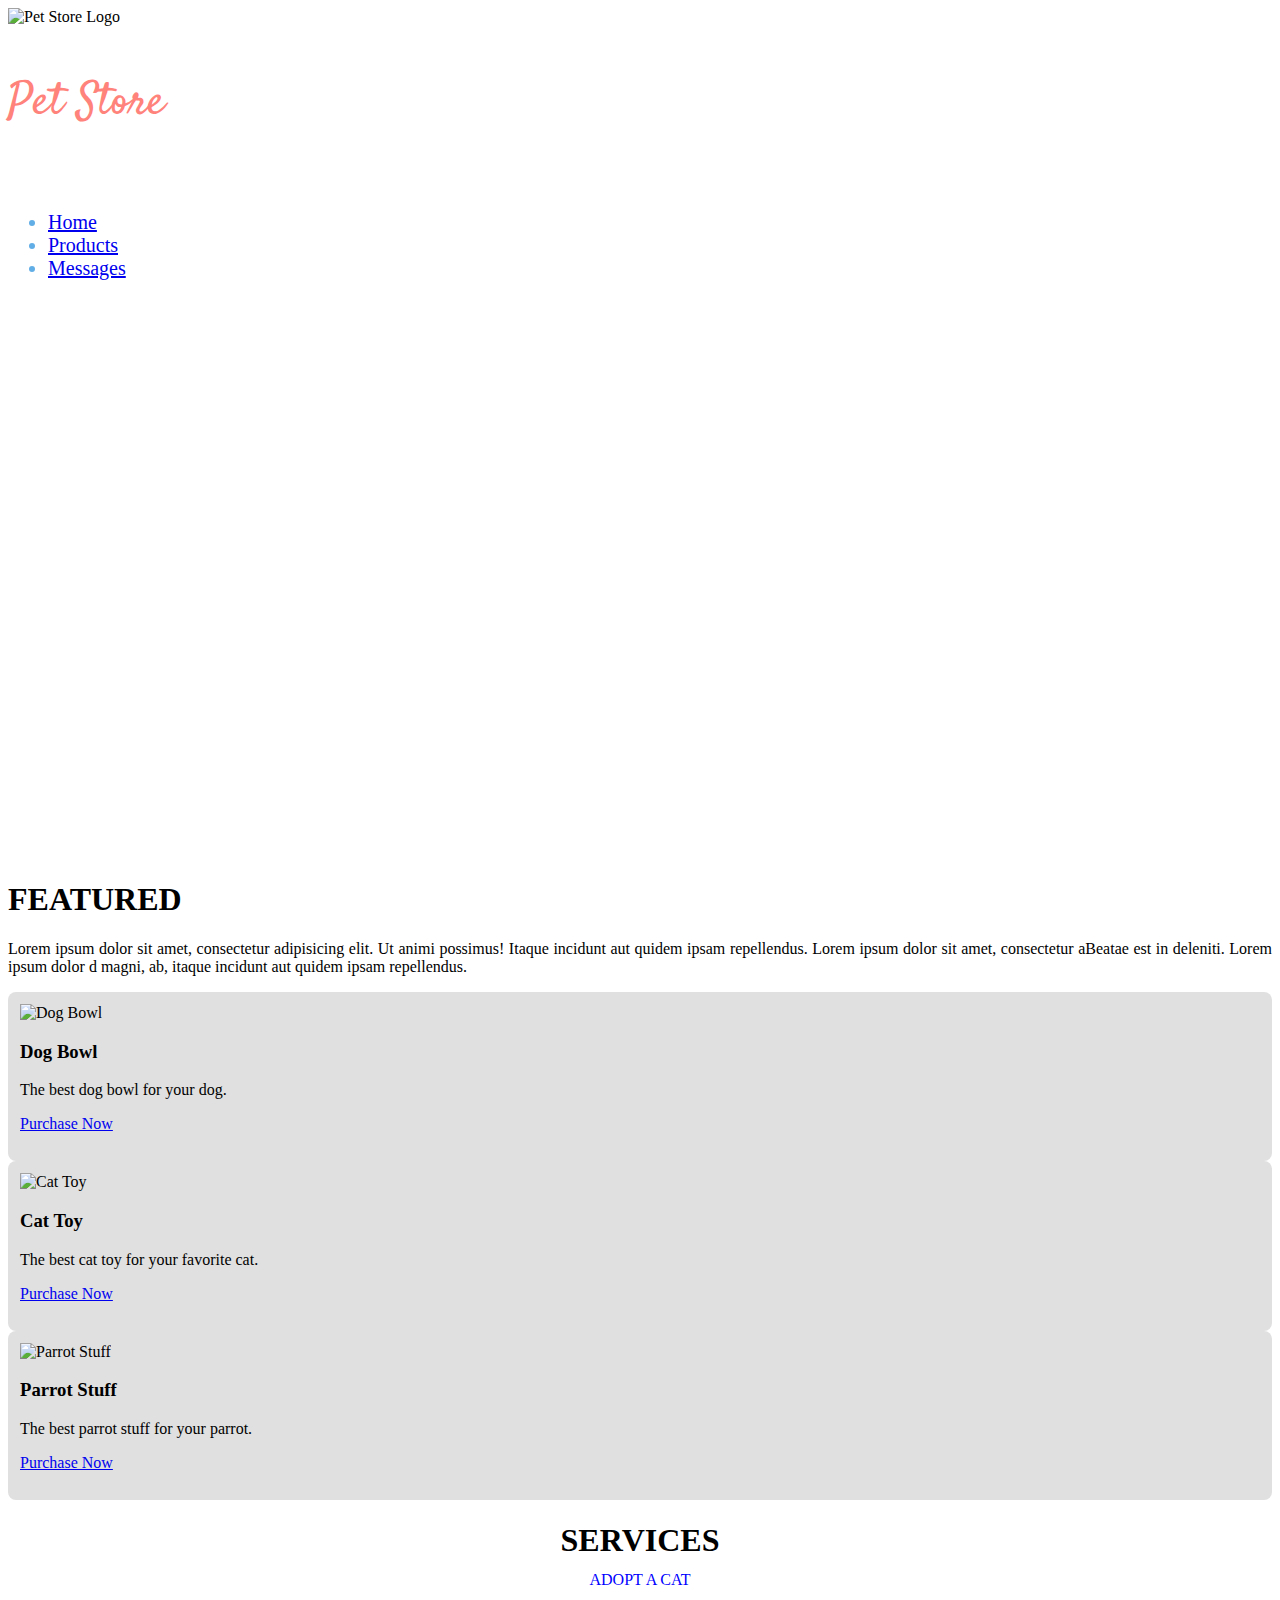
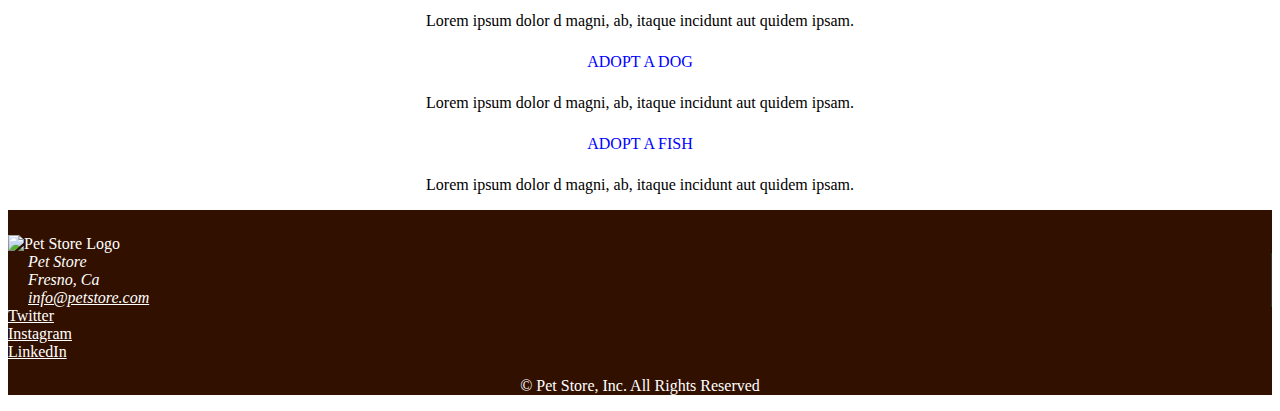
==== index.html @ 71a4485d "changes made by mistake before switiching to master branch" ====
<!DOCTYPE html>
<html lang="en">
<head>
	<meta charset="UTF-8">
	<meta name="viewport" content="width=device-width, initial-scale=1.0">
	<title>Pet Store</title>
	<link rel="stylesheet" href="css/bootstrap.min.css">
	<link rel="stylesheet" href="css/font-awesome.min.css">
	<link rel="stylesheet" href="css/styles.css">


</head>
<body>
	<div class="container">
		<div class="row">
			<div class="col-md-4">
				<img src="img/petstore_logo.png" alt= "Pet Store Logo" class="pull-left logo">
				<h3 class="logo-text">Pet Store</h3>
			</div>
			<div class="col-md-4 col-md-offset-4">
				<ul class="nav nav-tabs pull-right">
				  <li role="presentation" class="active"><a href="#">Home</a></li>
				  <li role="presentation"><a href="#">Products</a></li>
				  <li role="presentation"><a href="#">Messages</a></li>
			  </ul> <!--end of nav-->
		  </div> <!--end of col-md-4 with offset 4-->
	  </div><!--end of row-->
  </div><!--end of container-->
	<div class="container-fluid">
		  <div class="jumbotron">
 		 	<div class="container-fluid">
				<div class="hero-img img-responsive">
					<p class="hero-text center-block">The products they love. Prices that you like.</p>
				</div> <!-- -->
 	        </div>  <!--end container-fluid (2) div -->
	      </div> <!--end jumbotron-->
  	</div> <!--end container-fluid (1) div-->
	<!-- <div class="container">
		<div class="row">
			<div class="col-md-7">
			  <div class="col-md-12">
				<h1 class="featured-text-title">Featured</h1>
				<p class="featured-text"> Lorem ipsum dolor sit amet, consectetur adipisicing elit. Ut animi possimus! Itaque incidunt aut quidem ipsam repellendus. Lorem ipsum dolor sit amet, consectetur aBeatae est in deleniti. Lorem ipsum dolor d magni, ab, itaque incidunt aut quidem ipsam repellendus.</p>
			  </div>
			</div> <!end col-md-8-->
		<!-- </div> <!end row-->
	<!--</div> <! end class container-->
    <div class="container">
		<div class="row">
			<div class="col-md-7">
			  <!-- <div class="col-md-12"> -->
				<h1 class="featured-text-title">Featured</h1>
				<p class="featured-text"> Lorem ipsum dolor sit amet, consectetur adipisicing elit. Ut animi possimus! Itaque incidunt aut quidem ipsam repellendus. Lorem ipsum dolor sit amet, consectetur aBeatae est in deleniti. Lorem ipsum dolor d magni, ab, itaque incidunt aut quidem ipsam repellendus.</p>
			  <!-- </div> -->
		    <!--end col-md-8-->
	    <!-- </div>
		<! <div class="row"> -->
			<!-- <div class="col-md-7"> -->
				<!-- <div class="row"> -->
				  <div class="col-md-4"> <!--end featured 1-->
				     <div class="thumbnail">
				       	<img src="img/product1.jpg" alt="Dog Bowl" class="img-responsive">
				       	<div class="caption">
				        	<h3>Dog Bowl</h3>
				        	<p>The best dog bowl for your dog.</p>
				        	<p><a href="#" class="btn btn-primary" role="button">Purchase Now</a></p>
				        </div>
				     </div>
				  </div> <!-- end featured 1-->
				  <div class="col-md-4"> <!-- featured 2-->
  				      <div class="thumbnail">
  				      	<img src="img/product2.jpg" alt="Cat Toy" class="img-responsive">
  				     	  <div class="caption">
  				        	<h3>Cat Toy</h3>
  				        	<p>The best cat toy for your favorite cat.</p>
  				        	<p><a href="#" class="btn btn-primary" role="button">Purchase Now</a></p>
  				         </div>
  				     </div>
				  </div>  <!-- end featured 2-->
				  <div class="col-md-4"> <!-- featured 3-->
				   	  <div class="thumbnail">
						<img src="img/product3.jpg" alt="Parrot Stuff" class="img-responsive">
						<div class="caption">
					 		 <h3>Parrot Stuff</h3>
					 		 <p>The best parrot stuff for your parrot.</p>
					 		 <p><a href="#" class="btn btn-primary" role="button">Purchase Now</a></p>
						</div>
				      </div>
			       </div> <!-- end featured 3-->
			</div>
				<!-- </div> -->

			<div class="col-md-3 col-md-offset-2">  <!--services-->
				<h1 class="services-title">Services</h1>
					<div class="row">
						<div href="#" class="adopt-text-head">adopt a cat</div>
						<p class="adopt-text"> Lorem ipsum dolor d magni, ab, itaque incidunt aut quidem ipsam.</p>
					</div>
					<div class="row">
						<div href="#" class="adopt-text-head">adopt a dog</div>
						<p class="adopt-text">Lorem ipsum dolor d magni, ab, itaque incidunt aut quidem ipsam.</p>
					</div>
					<div class="row">
						<div href="#" class="adopt-text-head">adopt a fish</div>
						<p class="adopt-text">Lorem ipsum dolor d magni, ab, itaque incidunt aut quidem ipsam.</p>
					</div>
			</div> <!-- end services-->
		</div> <!--end col-md-7 -->
		</div> <!--end row-->

	</div>
	<div class="container-fluid footer">
		<div class="row inner-footer">
			<div class="col-md-3 footer-image">
				<img src="img/petstore_logo.png" alt="Pet Store Logo" class="footer-logo center-block pull-right">
			</div>
			<div class="col-md-3 footer-cols">
				<address>
					Pet Store <br>
					Fresno, Ca <br>
					<a href="mailto:paisleypress@yahoo.com">info@petstore.com</a>
			</div>
			<div class="col-md-3">
				<a href="#" title="" target="_blank"><i class="fa fa-twitter" aria-hidden="true"></i>Twitter</a><br>
                <a href="#" title="" target="_blank"><i class="fa fa-instagram" aria-hidden="true"></i>Instagram</a><br>
                <a href="#" title="" target="_blank"><i class="fa fa-linkedin" aria-hidden="true"></i>LinkedIn</a><br>
			</div>
		</div>
		<div class="row">
			<p class ="footer-bottom-text"> &copy; Pet Store, Inc. All Rights Reserved
		</div>
	</div>
	<!-- scripts -->
  <script src="https://ajax.googleapis.com/ajax/libs/jquery/1.11.3/jquery.min.js"></script>
  <link href='https://fonts.googleapis.com/css?family=Lobster' rel='stylesheet' type='text/css'>
  <script src="js/bootstrap.min.js"></script>
</body>
</html>
---- css/styles.css ----
@import url(https://fonts.googleapis.com/css?family=Lato:300,400,700);
@import url(https://fonts.googleapis.com/css?family=Satisfy);
.logo {
    width: 90px;
    height: 75px;
}
.logo-text{
    font-family: "Satisfy", cursive;
    font-size: 45px;
    font-weight: 200;
    color: #ff827b;
}
.nav {
    font-size: 20px;
    color: #61aee6;
}
.nav-tabs {
    padding-top: 30px;
    border: none;
}
.jumbotron, .container-fluid{
    padding-left: 0px !important;
    padding-right: 0px !important;
    background-color: transparent;
}
.jumbotron{
        padding-top: 0px !important;
        padding-bottom: 0px;
}
.hero-img {
    width: 100%;
    height: 60vh;
    background: url('../img/hero.jpg');
    background-position: center;
    background-size: cover;
    background-repeat: no-repeat;
}
.hero-text {
    text-transform: uppercase;
    color: #fff;
    text-align: center;
    font-size: 40px !important;
    font-family: "Lato", sans-serif;
    font-weight: 400;
    padding-top: 4.5%;
}
.upper-text{
    text-align: center;
}
.featured-text-title {
    text-transform: uppercase;
}
.featured-text {
    text-align: justify;;
}
.thumbnail {
    background-color: #e0e0e0;
    border-radius: 8px;
    padding: 12px;
}
.thumbnail.caption{
    padding: 0px;
}
.services-title{
    text-align: center;
    text-transform: uppercase;
    margin-bottom: 5px;
}
.adopt-text-head{
    text-align: center;
    text-transform: uppercase;
    color: blue;
    line-height: 2em;
}
.adopt-text{
    text-align: center;
}
.footer{
    background-color: #321000;
    min-height: 150px;
    color: #fff;
}
.footer a {
    color: #fff;
}
.footer-logo{
    width: 110px;
}
.footer-cols{
    border-right: 1px solid #333;
}
.footer-cols address{
    padding-left: 20px;
}
.col-md-3 address.hover, .col-md-3 address.a{
    color:#ff827b
}

.inner-footer{
    padding-top: 25px;
}
.footer-bottom-text {
    text-align: center;
}
.i {
    padding-right: 2px;
}
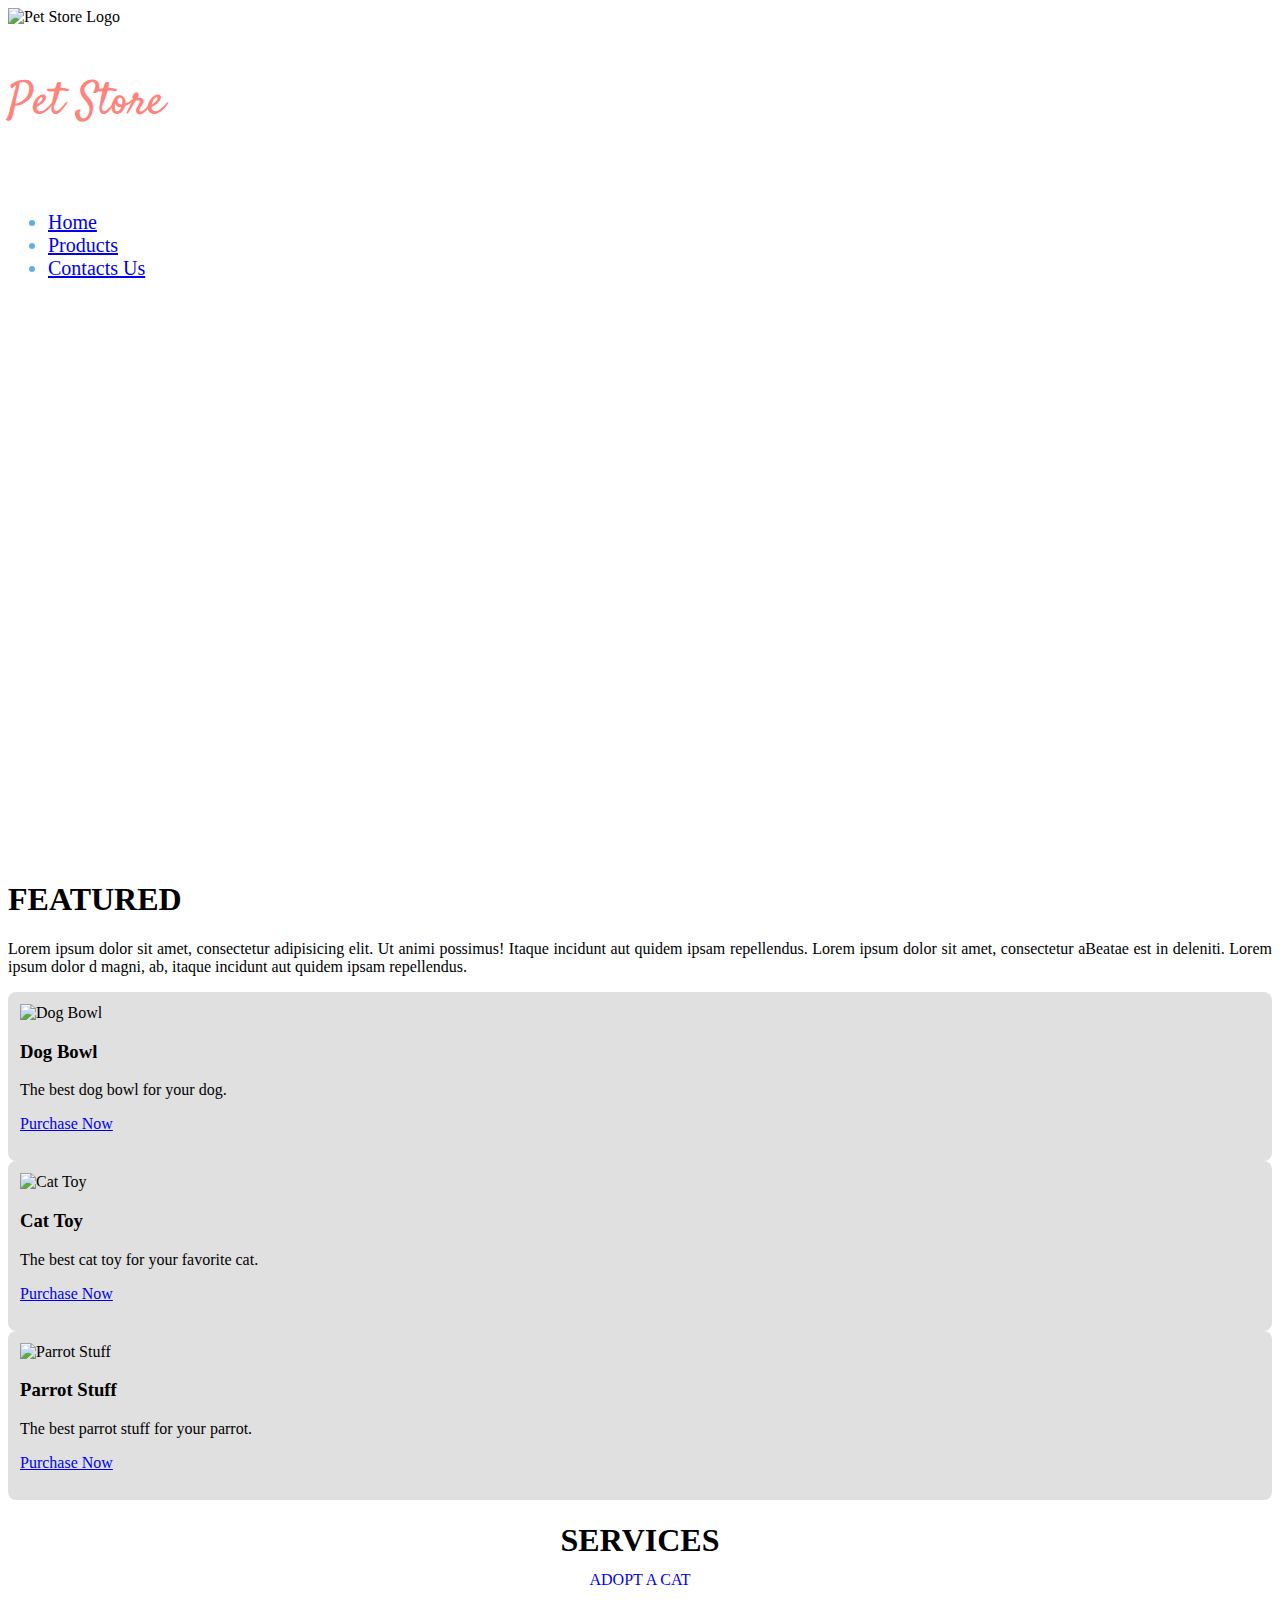
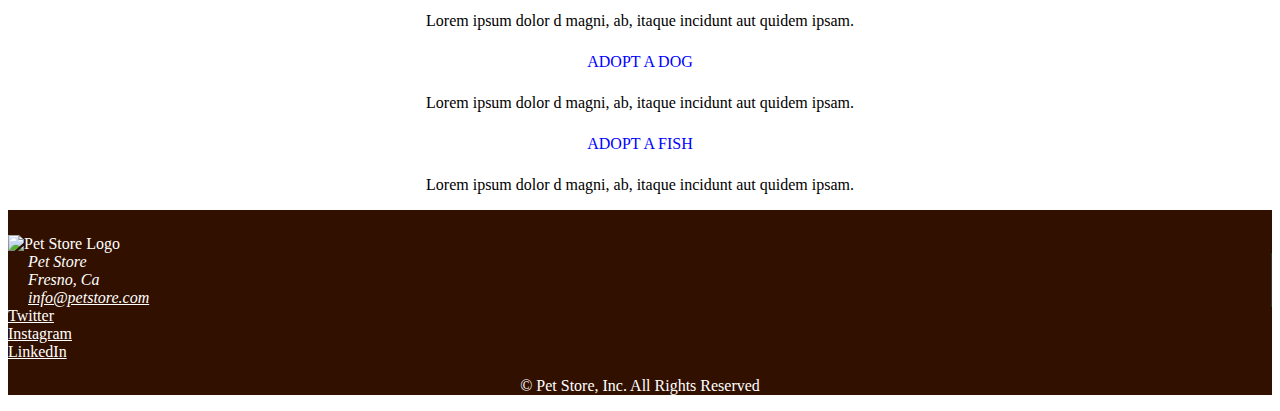
==== commit 51e26b6a: "commit changes to repository before creating branch" ====
--- a/index.html
+++ b/index.html
@@ -11,104 +11,86 @@
 
 </head>
 <body>
-	<div class="container">
+	<div class="container"><!--begin header layout -->
 		<div class="row">
 			<div class="col-md-4">
 				<img src="img/petstore_logo.png" alt= "Pet Store Logo" class="pull-left logo">
 				<h3 class="logo-text">Pet Store</h3>
 			</div>
-			<div class="col-md-4 col-md-offset-4">
+			<div class="col-md-4 col-md-offset-4"><!-- begin nav tabs -->
 				<ul class="nav nav-tabs pull-right">
 				  <li role="presentation" class="active"><a href="#">Home</a></li>
 				  <li role="presentation"><a href="#">Products</a></li>
-				  <li role="presentation"><a href="#">Messages</a></li>
-			  </ul> <!--end of nav-->
-		  </div> <!--end of col-md-4 with offset 4-->
-	  </div><!--end of row-->
-  </div><!--end of container-->
-	<div class="container-fluid">
+				  <li role="presentation"><a href="#">Contacts Us</a></li>
+                </ul>
+		    </div><!--end nav tabs -->
+	    </div><!-- end row -->
+    </div><!-- end container: header -->
+	<div class="container-fluid"><!--begin banner layout -->
 		  <div class="jumbotron">
  		 	<div class="container-fluid">
 				<div class="hero-img img-responsive">
 					<p class="hero-text center-block">The products they love. Prices that you like.</p>
-				</div> <!-- -->
- 	        </div>  <!--end container-fluid (2) div -->
-	      </div> <!--end jumbotron-->
-  	</div> <!--end container-fluid (1) div-->
-	<!-- <div class="container">
+				</div> <!-- end of image center text -->
+ 	        </div>  <!-- end container-fluid -->
+	      </div> <!-- end jumbotron-->
+  	</div> <!-- end banner layout -->
+    <div class="container">
 		<div class="row">
-			<div class="col-md-7">
-			  <div class="col-md-12">
+			<div class="col-md-7"> <!-- begin featured (products) layout -->
 				<h1 class="featured-text-title">Featured</h1>
 				<p class="featured-text"> Lorem ipsum dolor sit amet, consectetur adipisicing elit. Ut animi possimus! Itaque incidunt aut quidem ipsam repellendus. Lorem ipsum dolor sit amet, consectetur aBeatae est in deleniti. Lorem ipsum dolor d magni, ab, itaque incidunt aut quidem ipsam repellendus.</p>
-			  </div>
-			</div> <!end col-md-8-->
-		<!-- </div> <!end row-->
-	<!--</div> <! end class container-->
-    <div class="container">
-		<div class="row">
-			<div class="col-md-7">
-			  <!-- <div class="col-md-12"> -->
-				<h1 class="featured-text-title">Featured</h1>
-				<p class="featured-text"> Lorem ipsum dolor sit amet, consectetur adipisicing elit. Ut animi possimus! Itaque incidunt aut quidem ipsam repellendus. Lorem ipsum dolor sit amet, consectetur aBeatae est in deleniti. Lorem ipsum dolor d magni, ab, itaque incidunt aut quidem ipsam repellendus.</p>
-			  <!-- </div> -->
-		    <!--end col-md-8-->
-	    <!-- </div>
-		<! <div class="row"> -->
-			<!-- <div class="col-md-7"> -->
-				<!-- <div class="row"> -->
-				  <div class="col-md-4"> <!--end featured 1-->
-				     <div class="thumbnail">
+				<div class="col-md-4"> <!-- featured product 1 -->
+				    <div class="thumbnail">
 				       	<img src="img/product1.jpg" alt="Dog Bowl" class="img-responsive">
 				       	<div class="caption">
 				        	<h3>Dog Bowl</h3>
 				        	<p>The best dog bowl for your dog.</p>
 				        	<p><a href="#" class="btn btn-primary" role="button">Purchase Now</a></p>
-				        </div>
-				     </div>
-				  </div> <!-- end featured 1-->
-				  <div class="col-md-4"> <!-- featured 2-->
-  				      <div class="thumbnail">
+				        </div> <!-- end caption(1) -->
+				    </div> <!-- end thumbnail(1) -->
+				</div> <!-- end featured(1) -->
+				<div class="col-md-4"> <!-- featured product 2-->
+  				    <div class="thumbnail">
   				      	<img src="img/product2.jpg" alt="Cat Toy" class="img-responsive">
-  				     	  <div class="caption">
+  				     	<div class="caption">
   				        	<h3>Cat Toy</h3>
   				        	<p>The best cat toy for your favorite cat.</p>
   				        	<p><a href="#" class="btn btn-primary" role="button">Purchase Now</a></p>
-  				         </div>
-  				     </div>
-				  </div>  <!-- end featured 2-->
-				  <div class="col-md-4"> <!-- featured 3-->
-				   	  <div class="thumbnail">
+  				        </div> <!-- end caption(2) -->
+  				    </div>  <!-- end thumbnail(2) -->
+				</div>  <!-- end featured(2) -->
+				<div class="col-md-4"> <!-- featured product 3-->
+				   	<div class="thumbnail">
 						<img src="img/product3.jpg" alt="Parrot Stuff" class="img-responsive">
 						<div class="caption">
 					 		 <h3>Parrot Stuff</h3>
 					 		 <p>The best parrot stuff for your parrot.</p>
 					 		 <p><a href="#" class="btn btn-primary" role="button">Purchase Now</a></p>
-						</div>
-				      </div>
-			       </div> <!-- end featured 3-->
-			</div>
-				<!-- </div> -->
+						</div> <!-- end caption(3) -->
+                    </div><!-- end thumbnail(3) -->
+                </div> <!-- end featured(3) -->
+			</div> <!-- end col-md-7: featured -->
 
-			<div class="col-md-3 col-md-offset-2">  <!--services-->
+			<div class="col-md-3 col-md-offset-2"> <!-- begin services layout -->
 				<h1 class="services-title">Services</h1>
-					<div class="row">
-						<div href="#" class="adopt-text-head">adopt a cat</div>
-						<p class="adopt-text"> Lorem ipsum dolor d magni, ab, itaque incidunt aut quidem ipsam.</p>
-					</div>
-					<div class="row">
-						<div href="#" class="adopt-text-head">adopt a dog</div>
-						<p class="adopt-text">Lorem ipsum dolor d magni, ab, itaque incidunt aut quidem ipsam.</p>
-					</div>
-					<div class="row">
-						<div href="#" class="adopt-text-head">adopt a fish</div>
-						<p class="adopt-text">Lorem ipsum dolor d magni, ab, itaque incidunt aut quidem ipsam.</p>
-					</div>
-			</div> <!-- end services-->
-		</div> <!--end col-md-7 -->
-		</div> <!--end row-->
+				<div class="row">
+					<div href="#" class="adopt-text-head">adopt a cat</div>
+					<p class="adopt-text"> Lorem ipsum dolor d magni, ab, itaque incidunt aut quidem ipsam.</p>
+				</div><!--end adopt cat-->
+				<div class="row">
+					<div href="#" class="adopt-text-head">adopt a dog</div>
+					<p class="adopt-text">Lorem ipsum dolor d magni, ab, itaque incidunt aut quidem ipsam.</p>
+				</div><!--end adopt dog-->
+				<div class="row">
+					<div href="#" class="adopt-text-head">adopt a fish</div>
+					<p class="adopt-text">Lorem ipsum dolor d magni, ab, itaque incidunt aut quidem ipsam.</p>
+				</div><!--end adopt fish-->
+			</div><!-- end col-md-3 col-md-offset-2: services -->
+		</div><!--end row-->
+    </div><!--end container-->
 
-	</div>
+	<!-- </div> -->
 	<div class="container-fluid footer">
 		<div class="row inner-footer">
 			<div class="col-md-3 footer-image">
--- a/css/styles.css
+++ b/css/styles.css
@@ -95,7 +95,6 @@
 .col-md-3 address.hover, .col-md-3 address.a{
     color:#ff827b
 }
-
 .inner-footer{
     padding-top: 25px;
 }
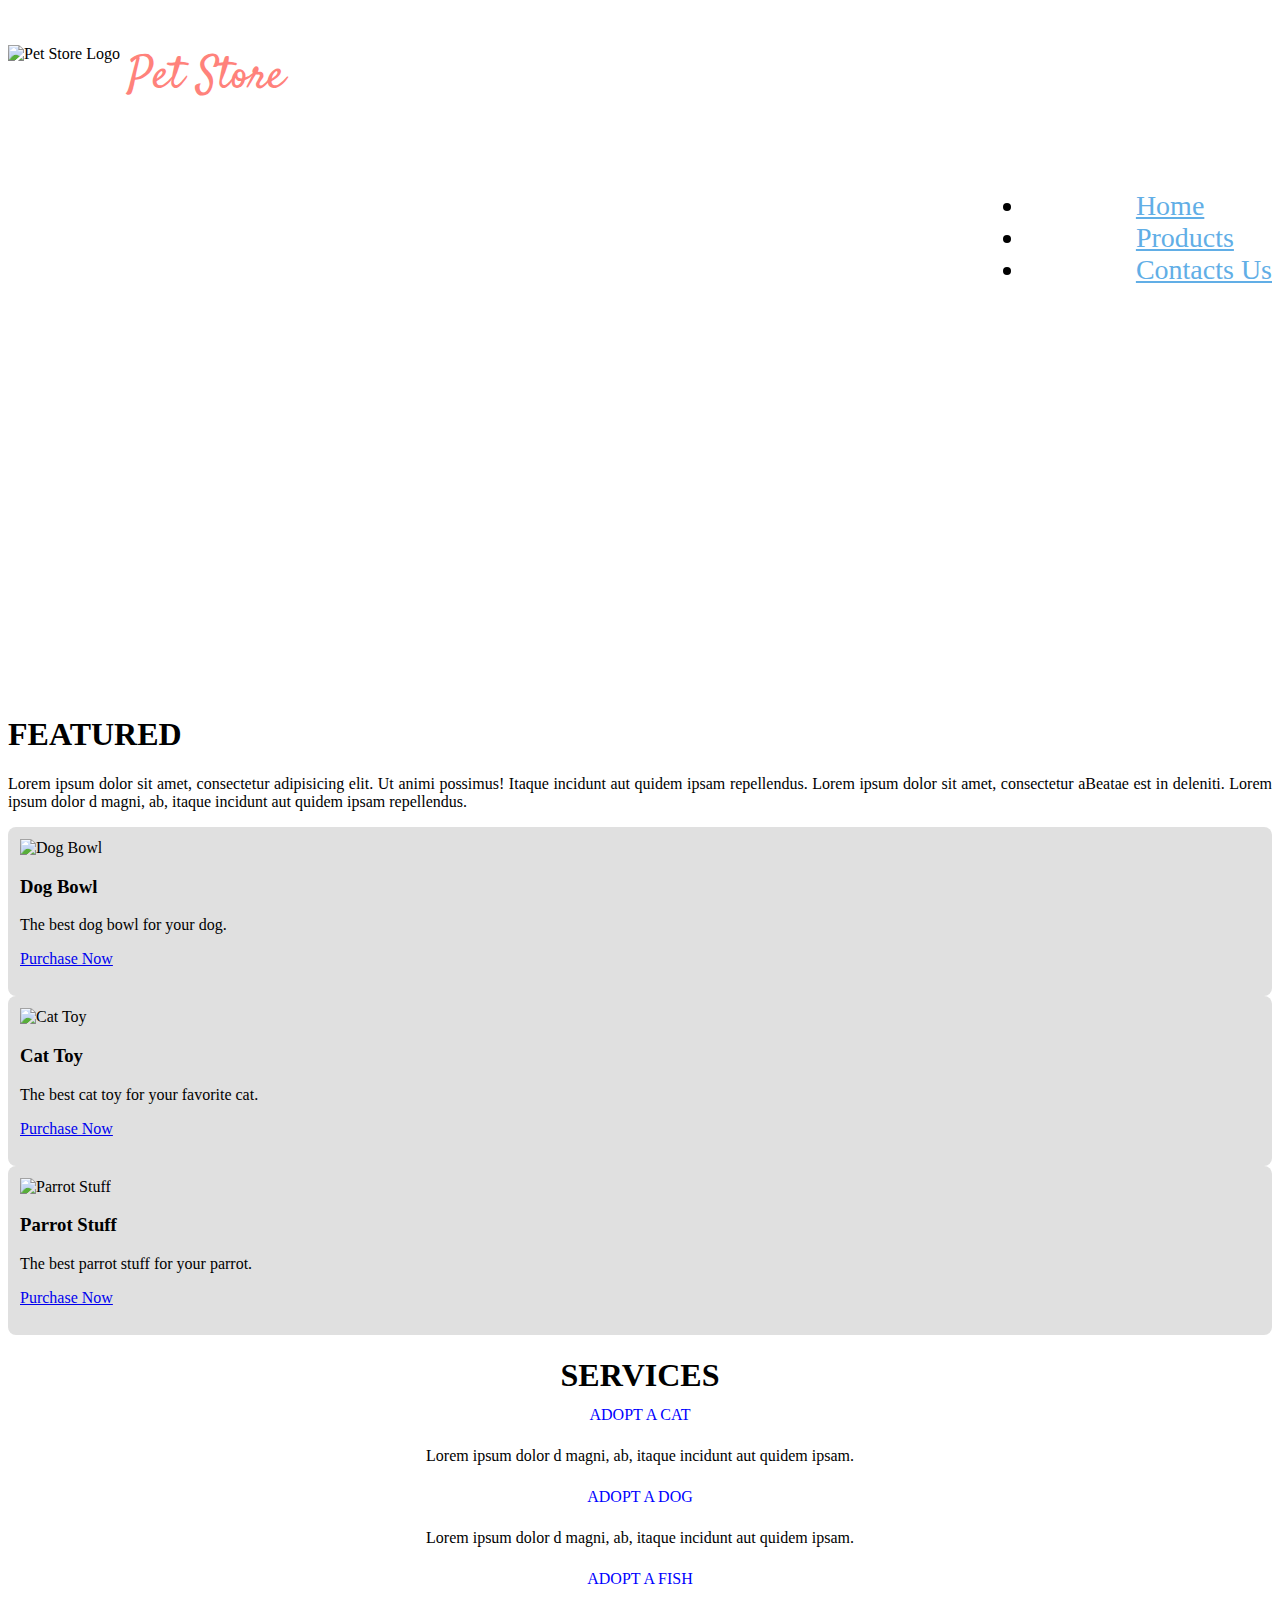
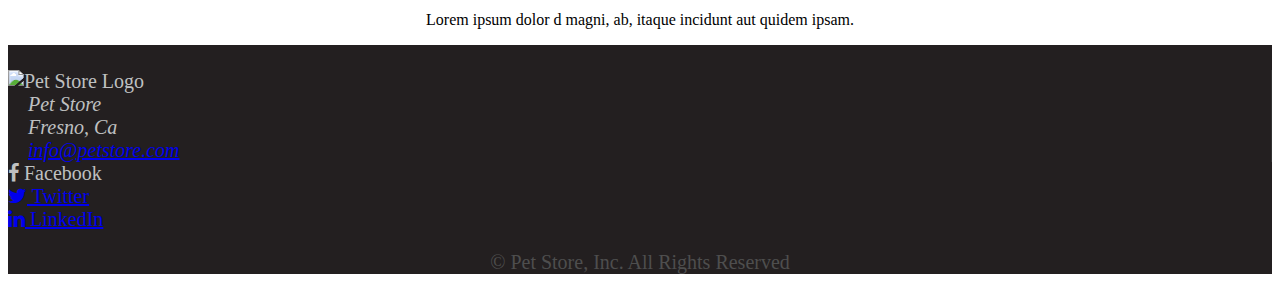
==== commit ef36a58f: "updates to project: add new pg contact.html and styling" ====
--- a/index.html
+++ b/index.html
@@ -5,7 +5,7 @@
 	<meta name="viewport" content="width=device-width, initial-scale=1.0">
 	<title>Pet Store</title>
 	<link rel="stylesheet" href="css/bootstrap.min.css">
-	<link rel="stylesheet" href="css/font-awesome.min.css">
+	<link rel="stylesheet" href="https://maxcdn.bootstrapcdn.com/font-awesome/4.6.3/css/font-awesome.min.css">
 	<link rel="stylesheet" href="css/styles.css">
 
 
@@ -93,19 +93,20 @@
 	<!-- </div> -->
 	<div class="container-fluid footer">
 		<div class="row inner-footer">
-			<div class="col-md-3 footer-image">
-				<img src="img/petstore_logo.png" alt="Pet Store Logo" class="footer-logo center-block pull-right">
+			<div class="col-md-3 footer-cols">
+				<img src="img/petstore_logo.png" alt="Pet Store Logo" class="footer-logo center-block">
 			</div>
 			<div class="col-md-3 footer-cols">
 				<address>
 					Pet Store <br>
 					Fresno, Ca <br>
-					<a href="mailto:paisleypress@yahoo.com">info@petstore.com</a>
+					<a href="mailto:info@petstore.com">info@petstore.com</a>
+                </address>
 			</div>
 			<div class="col-md-3">
-				<a href="#" title="" target="_blank"><i class="fa fa-twitter" aria-hidden="true"></i>Twitter</a><br>
-                <a href="#" title="" target="_blank"><i class="fa fa-instagram" aria-hidden="true"></i>Instagram</a><br>
-                <a href="#" title="" target="_blank"><i class="fa fa-linkedin" aria-hidden="true"></i>LinkedIn</a><br>
+				<i class="fa fa-facebook" aria-hidden="true"></i>  Facebook<br>
+                <a href="#" title="" target="_blank"><i class="fa fa-twitter" aria-hidden="true"></i>  Twitter</a><br>
+                <a href="#" title="" target="_blank"><i class="fa fa-linkedin" aria-hidden="true"></i>  LinkedIn</a><br>
 			</div>
 		</div>
 		<div class="row">
@@ -114,7 +115,6 @@
 	</div>
 	<!-- scripts -->
   <script src="https://ajax.googleapis.com/ajax/libs/jquery/1.11.3/jquery.min.js"></script>
-  <link href='https://fonts.googleapis.com/css?family=Lobster' rel='stylesheet' type='text/css'>
   <script src="js/bootstrap.min.js"></script>
 </body>
 </html>
--- a/css/styles.css
+++ b/css/styles.css
@@ -1,8 +1,8 @@
 @import url(https://fonts.googleapis.com/css?family=Lato:300,400,700);
 @import url(https://fonts.googleapis.com/css?family=Satisfy);
 .logo {
-    width: 90px;
-    height: 75px;
+    width: 120px;
+    /*height: 75px;*/
 }
 .logo-text{
     font-family: "Satisfy", cursive;
@@ -10,13 +10,28 @@
     font-weight: 200;
     color: #ff827b;
 }
+.logo-img{
+    padding-left: 0px !important;
+}
+.header{
+    margin-left: 200px !important;
+    margin-right: 150px !important;
+    margin-bottom: 12px;
+}
 .nav {
     font-size: 20px;
-    color: #61aee6;
 }
 .nav-tabs {
-    padding-top: 30px;
+    padding-top: 15px;
     border: none;
+}
+.nav-tabs li{
+    padding-left: 110px;
+    font-size: 1.4em;
+    text-align: top;
+}
+.nav-tabs a{
+    color: #61aee6;
 }
 .jumbotron, .container-fluid{
     padding-left: 0px !important;
@@ -24,8 +39,8 @@
     background-color: transparent;
 }
 .jumbotron{
-        padding-top: 0px !important;
-        padding-bottom: 0px;
+    padding-top: 0px !important;
+    padding-bottom: 0px;
 }
 .hero-img {
     width: 100%;
@@ -51,7 +66,7 @@
     text-transform: uppercase;
 }
 .featured-text {
-    text-align: justify;;
+    text-align: justify;
 }
 .thumbnail {
     background-color: #e0e0e0;
@@ -76,31 +91,69 @@
     text-align: center;
 }
 .footer{
-    background-color: #321000;
+    background-color: #231F20;
     min-height: 150px;
-    color: #fff;
-}
-.footer a {
-    color: #fff;
+    color: #BFC0C1;
+    font-size: 1.25em;
 }
 .footer-logo{
-    width: 110px;
+    width: 140px;
 }
 .footer-cols{
     border-right: 1px solid #333;
+    color:#BFC0C1;
 }
 .footer-cols address{
     padding-left: 20px;
 }
-.col-md-3 address.hover, .col-md-3 address.a{
-    color:#ff827b
+.footer-cols a.hover{
+    color:#ff827b;
 }
 .inner-footer{
     padding-top: 25px;
 }
 .footer-bottom-text {
     text-align: center;
+    color:#4E4E4E;
 }
 .i {
     padding-right: 2px;
 }
+.doctor-info{
+    padding: 0px !important;
+    display:inline;
+    width: 600px;
+    margin-bottom: 20px;
+    margin-right: 50px;
+}
+.doc-img{
+    width: 220px;
+}
+.doc-title{
+    font-size:2.25em;
+    font-weight: bold;
+}
+.doc-text{
+    font-size:1.25em;
+}
+thead{
+    border-bottom: 2px solid #ddd;
+    line-height: 2.5em;
+    font-size: 1.50em;
+    font-weight: bold;
+}
+tr {
+    border-bottom: 1px solid #ddd;
+}
+td {
+    line-height: 2.5em;
+    padding-right: 125px;
+    font-size: 1.25em;
+}
+.content{
+    margin-left: 200px !important;
+    margin-right: 150px !important;
+}
+.map-text{
+    font-size: 1.2em;
+}
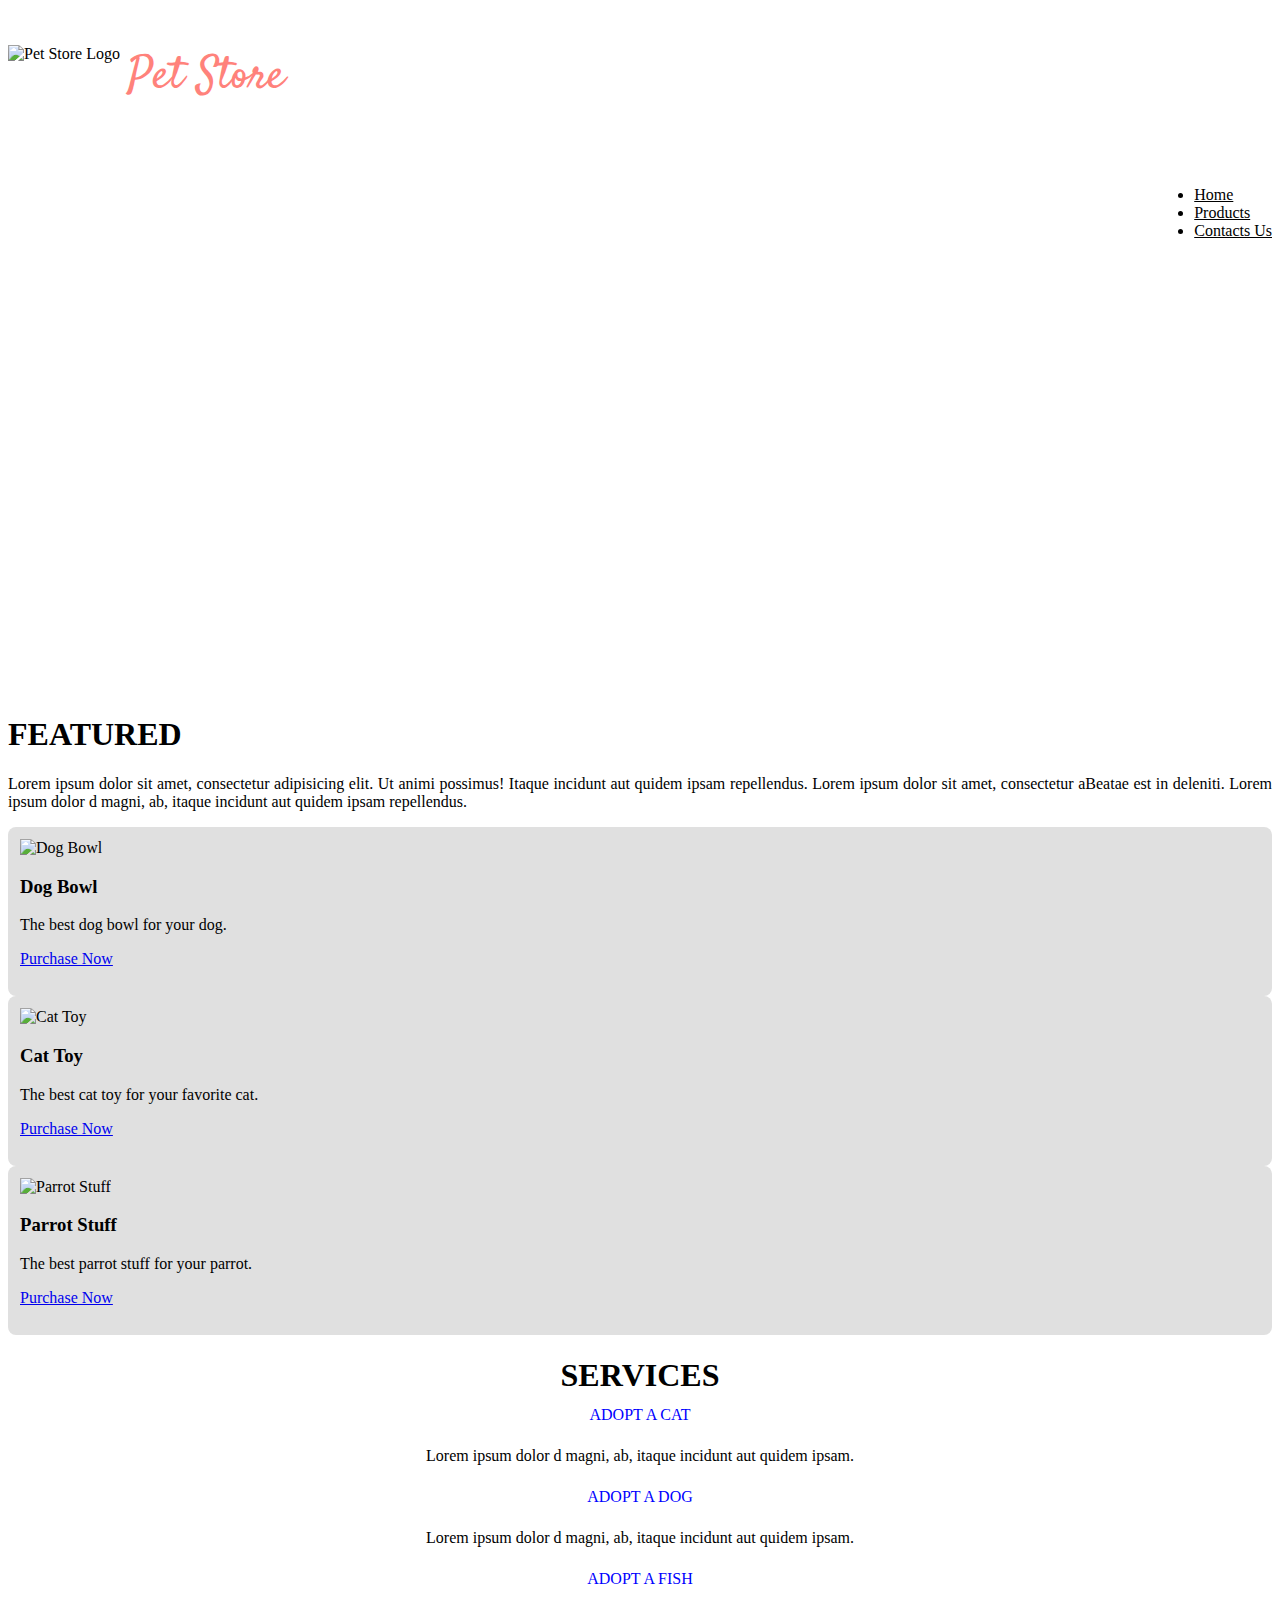
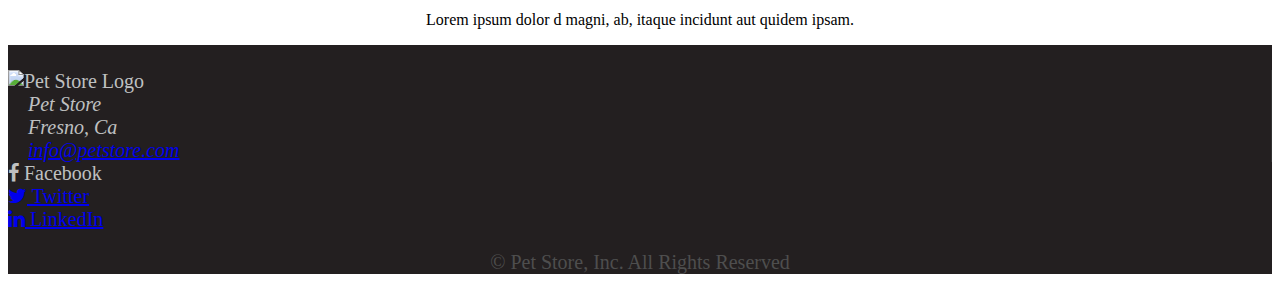
==== commit 29ec10c6: "Updates to nav functionality and limited styling changes." ====
--- a/index.html
+++ b/index.html
@@ -11,30 +11,27 @@
 
 </head>
 <body>
-	<div class="container"><!--begin header layout -->
-		<div class="row">
-			<div class="col-md-4">
-				<img src="img/petstore_logo.png" alt= "Pet Store Logo" class="pull-left logo">
-				<h3 class="logo-text">Pet Store</h3>
-			</div>
-			<div class="col-md-4 col-md-offset-4"><!-- begin nav tabs -->
-				<ul class="nav nav-tabs pull-right">
-				  <li role="presentation" class="active"><a href="#">Home</a></li>
-				  <li role="presentation"><a href="#">Products</a></li>
-				  <li role="presentation"><a href="#">Contacts Us</a></li>
-                </ul>
-		    </div><!--end nav tabs -->
-	    </div><!-- end row -->
+	<div class="col-md-4"><!--begin header layout -->
+		<img src="img/petstore_logo.png" alt= "Pet Store Logo" class="pull-left logo">
+		<h3 class="logo-text">Pet Store</h3>
+	</div>
+	<div class="col-md-4 col-md-offset-4"><!-- begin nav tabs -->
+		<ul class="nav nav-tabs pull-right">
+		  <li role="presentation" class="active"><a href="#">Home</a></li>
+		  <li role="presentation"><a href="#">Products</a></li>
+		  <li role="presentation"><a href="#">Contacts Us</a></li>
+        </ul>
     </div><!-- end container: header -->
 	<div class="container-fluid"><!--begin banner layout -->
 		  <div class="jumbotron">
  		 	<div class="container-fluid">
 				<div class="hero-img img-responsive">
-					<p class="hero-text center-block">The products they love. Prices that you like.</p>
+					<p class="header-text center-block"></p>
 				</div> <!-- end of image center text -->
- 	        </div>  <!-- end container-fluid -->
+ 	        </div>  <!-- end container-fluid-->
 	      </div> <!-- end jumbotron-->
   	</div> <!-- end banner layout -->
+
     <div class="container">
 		<div class="row">
 			<div class="col-md-7"> <!-- begin featured (products) layout -->
--- a/css/styles.css
+++ b/css/styles.css
@@ -18,20 +18,26 @@
     margin-right: 150px !important;
     margin-bottom: 12px;
 }
-.nav {
+/*.nav {
     font-size: 20px;
-}
+}*/
 .nav-tabs {
     padding-top: 15px;
     border: none;
 }
-.nav-tabs li{
-    padding-left: 110px;
-    font-size: 1.4em;
+/*.nav-tabs li{
+
+}*/
+.nav-tabs > li > a{
+    font-size: 16px;
+    font-weight: 200;
     text-align: top;
+    color: #000000;
+    border-radius: 8px !important;
 }
-.nav-tabs a{
+.nav-tabs > li > a:hover{
     color: #61aee6;
+    background-color: #ffffff;
 }
 .jumbotron, .container-fluid{
     padding-left: 0px !important;
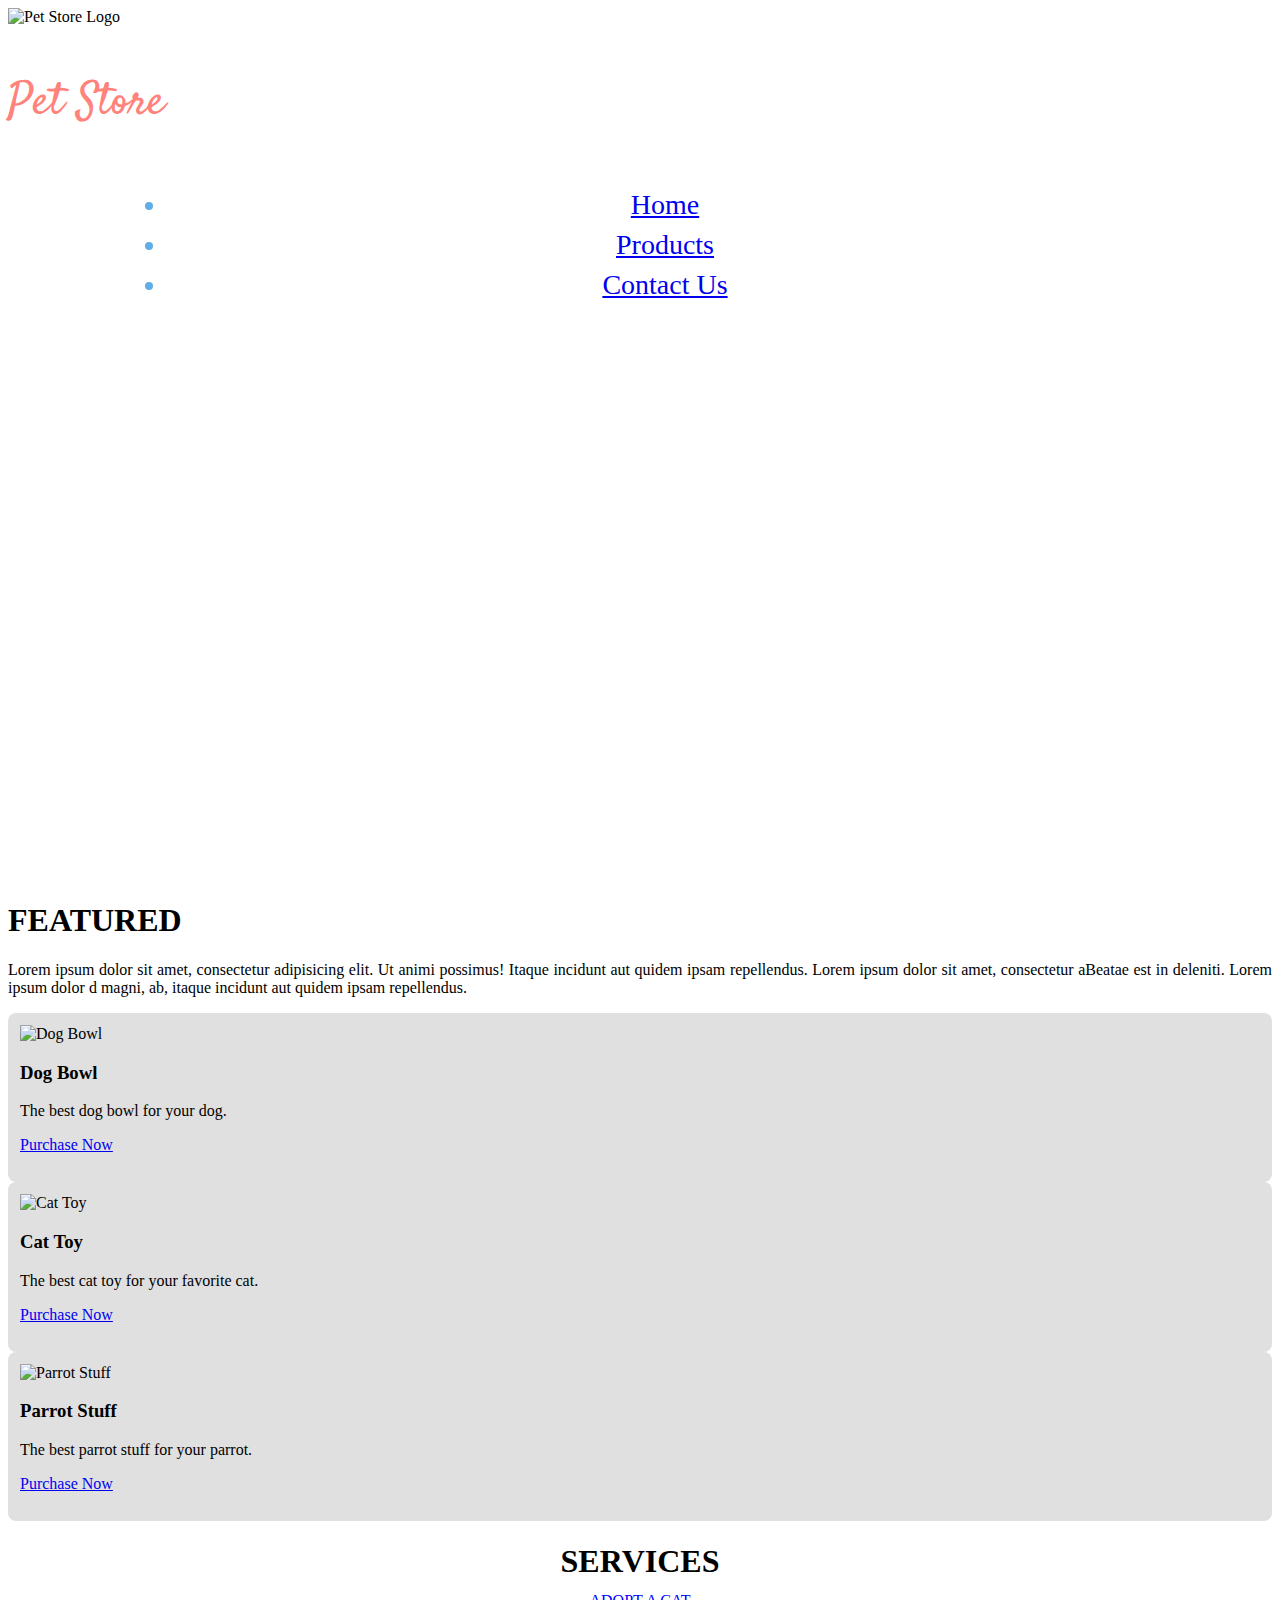
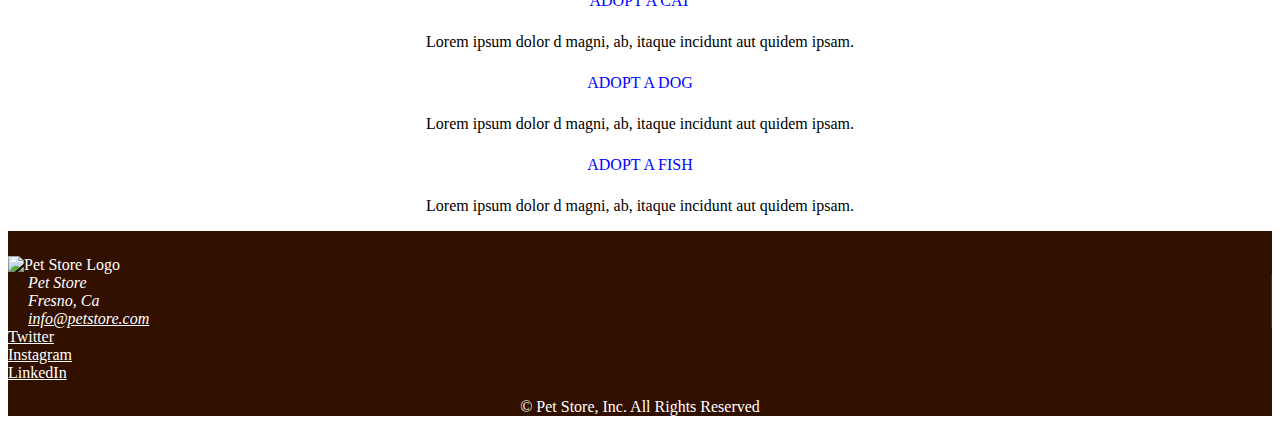
==== commit 91cf9852: "Changes to clean up formatting and standardize header data across pages." ====
--- a/index.html
+++ b/index.html
@@ -5,32 +5,34 @@
 	<meta name="viewport" content="width=device-width, initial-scale=1.0">
 	<title>Pet Store</title>
 	<link rel="stylesheet" href="css/bootstrap.min.css">
-	<link rel="stylesheet" href="https://maxcdn.bootstrapcdn.com/font-awesome/4.6.3/css/font-awesome.min.css">
+	<link rel="stylesheet" href="css/font-awesome.min.css">
 	<link rel="stylesheet" href="css/styles.css">
 
 
 </head>
 <body>
-	<div class="col-md-4"><!--begin header layout -->
-		<img src="img/petstore_logo.png" alt= "Pet Store Logo" class="pull-left logo">
-		<h3 class="logo-text">Pet Store</h3>
+	<div class="container-fluid"><!--begin header layout -->
+		<div class="row">
+			<div class="col-md-4">
+				<img src="img/petstore_logo.png" alt= "Pet Store Logo" class="pull-left logo">
+				<h3 class="logo-text">Pet Store</h3>
+			</div>
+			<div class="col-md-6 col-md-offset-2"><!-- begin nav tabs -->
+				<ul class="nav nav-tabs">
+				  <li role="presentation" class="active"><a href="index.html">Home</a></li>
+				  <li role="presentation"><a href="#">Products</a></li>
+				  <li role="presentation"><a href="contact.html">Contact Us</a></li>
+	            </ul>
+		    </div><!--end nav tabs -->
+		</div>
+
+		<div class="jumbotron">
+			<div class="hero-img img-responsive">
+				<p class="hero-text center-block">The products they love. Prices that you like.</p>
+			</div> <!-- end of image center text -->
+	    </div> <!-- end jumbotron-->
+
 	</div>
-	<div class="col-md-4 col-md-offset-4"><!-- begin nav tabs -->
-		<ul class="nav nav-tabs pull-right">
-		  <li role="presentation" class="active"><a href="#">Home</a></li>
-		  <li role="presentation"><a href="#">Products</a></li>
-		  <li role="presentation"><a href="#">Contacts Us</a></li>
-        </ul>
-    </div><!-- end container: header -->
-	<div class="container-fluid"><!--begin banner layout -->
-		  <div class="jumbotron">
- 		 	<div class="container-fluid">
-				<div class="hero-img img-responsive">
-					<p class="header-text center-block"></p>
-				</div> <!-- end of image center text -->
- 	        </div>  <!-- end container-fluid-->
-	      </div> <!-- end jumbotron-->
-  	</div> <!-- end banner layout -->
 
     <div class="container">
 		<div class="row">
@@ -90,20 +92,19 @@
 	<!-- </div> -->
 	<div class="container-fluid footer">
 		<div class="row inner-footer">
-			<div class="col-md-3 footer-cols">
-				<img src="img/petstore_logo.png" alt="Pet Store Logo" class="footer-logo center-block">
+			<div class="col-md-3 footer-image">
+				<img src="img/petstore_logo.png" alt="Pet Store Logo" class="footer-logo center-block pull-right">
 			</div>
 			<div class="col-md-3 footer-cols">
 				<address>
 					Pet Store <br>
 					Fresno, Ca <br>
-					<a href="mailto:info@petstore.com">info@petstore.com</a>
-                </address>
+					<a href="mailto:paisleypress@yahoo.com">info@petstore.com</a>
 			</div>
 			<div class="col-md-3">
-				<i class="fa fa-facebook" aria-hidden="true"></i>  Facebook<br>
-                <a href="#" title="" target="_blank"><i class="fa fa-twitter" aria-hidden="true"></i>  Twitter</a><br>
-                <a href="#" title="" target="_blank"><i class="fa fa-linkedin" aria-hidden="true"></i>  LinkedIn</a><br>
+				<a href="#" title="" target="_blank"><i class="fa fa-twitter" aria-hidden="true"></i>Twitter</a><br>
+                <a href="#" title="" target="_blank"><i class="fa fa-instagram" aria-hidden="true"></i>Instagram</a><br>
+                <a href="#" title="" target="_blank"><i class="fa fa-linkedin" aria-hidden="true"></i>LinkedIn</a><br>
 			</div>
 		</div>
 		<div class="row">
@@ -112,6 +113,7 @@
 	</div>
 	<!-- scripts -->
   <script src="https://ajax.googleapis.com/ajax/libs/jquery/1.11.3/jquery.min.js"></script>
+  <link href='https://fonts.googleapis.com/css?family=Lobster' rel='stylesheet' type='text/css'>
   <script src="js/bootstrap.min.js"></script>
 </body>
 </html>
--- a/css/styles.css
+++ b/css/styles.css
@@ -1,8 +1,8 @@
 @import url(https://fonts.googleapis.com/css?family=Lato:300,400,700);
 @import url(https://fonts.googleapis.com/css?family=Satisfy);
 .logo {
-    width: 120px;
-    /*height: 75px;*/
+    width: 90px;
+    height: 75px;
 }
 .logo-text{
     font-family: "Satisfy", cursive;
@@ -10,34 +10,35 @@
     font-weight: 200;
     color: #ff827b;
 }
-.logo-img{
-    padding-left: 0px !important;
+.nav {
+    font-size: 28px;
+    color: #61aee6;
+    border: none !important;
 }
-.header{
-    margin-left: 200px !important;
-    margin-right: 150px !important;
-    margin-bottom: 12px;
+.nav-tabs {
+    padding-left: 160px;
+    text-align: center;
 }
-/*.nav {
-    font-size: 20px;
-}*/
-.nav-tabs {
-    padding-top: 15px;
-    border: none;
-}
-/*.nav-tabs li{
-
-}*/
-.nav-tabs > li > a{
-    font-size: 16px;
-    font-weight: 200;
-    text-align: top;
-    color: #000000;
-    border-radius: 8px !important;
+.nav-tabs li{
+    padding-top: 8px;
+    padding-right: 110px;
 }
 .nav-tabs > li > a:hover{
-    color: #61aee6;
-    background-color: #ffffff;
+    background-color: #000;
+    color: #fff;
+    border-radius: 10px;
+}
+.nav-tabs > li.active > a{
+    border: none !important;
+}
+.nav-tabs > li.active > a:hover{
+    border: none !important;
+    background-color: #000;
+    color: #fff;
+    border-radius: 10px;
+}
+.content{
+    margin-top: 40px !important;
 }
 .jumbotron, .container-fluid{
     padding-left: 0px !important;
@@ -45,8 +46,8 @@
     background-color: transparent;
 }
 .jumbotron{
-    padding-top: 0px !important;
-    padding-bottom: 0px;
+        padding-top: 0px !important;
+        padding-bottom: 0px;
 }
 .hero-img {
     width: 100%;
@@ -62,8 +63,8 @@
     text-align: center;
     font-size: 40px !important;
     font-family: "Lato", sans-serif;
-    font-weight: 400;
-    padding-top: 4.5%;
+    font-weight: 700;
+    padding-top: 3.5%;
 }
 .upper-text{
     text-align: center;
@@ -72,7 +73,7 @@
     text-transform: uppercase;
 }
 .featured-text {
-    text-align: justify;
+    text-align: justify;;
 }
 .thumbnail {
     background-color: #e0e0e0;
@@ -96,70 +97,59 @@
 .adopt-text{
     text-align: center;
 }
+.doc-title{
+    font-size: 30px;
+    font-weight: bold;
+}
+.doc-text{
+    font-size: 20px;
+}
+.tbl-head{
+    font-size: 21px;
+    font-weight: bolder;
+    border-bottom: 2px solid #000000;
+    padding-top: 25px;
+    padding-bottom: 15px;
+}
+th{
+    padding-right: 120px !important;
+    line-height: 2em;
+}
+ tr{
+    border-bottom: 2px solid #aeaeae;
+}
+ td{
+    font-size: 19px;
+    border-bottom: 1px solid #aeaeae;
+    line-height: 2.5em;
+}
 .footer{
-    background-color: #231F20;
+    background-color: #321000;
     min-height: 150px;
-    color: #BFC0C1;
-    font-size: 1.25em;
+    color: #fff;
+}
+.footer a {
+    color: #fff;
 }
 .footer-logo{
-    width: 140px;
+    width: 110px;
 }
 .footer-cols{
     border-right: 1px solid #333;
-    color:#BFC0C1;
 }
 .footer-cols address{
     padding-left: 20px;
 }
-.footer-cols a.hover{
-    color:#ff827b;
+.col-md-3 address.hover, .col-md-3 address.a{
+    color:#ff827b
 }
 .inner-footer{
     padding-top: 25px;
 }
 .footer-bottom-text {
     text-align: center;
-    color:#4E4E4E;
+    background-color: transparent;
 }
 .i {
     padding-right: 2px;
 }
-.doctor-info{
-    padding: 0px !important;
-    display:inline;
-    width: 600px;
-    margin-bottom: 20px;
-    margin-right: 50px;
-}
-.doc-img{
-    width: 220px;
-}
-.doc-title{
-    font-size:2.25em;
-    font-weight: bold;
-}
-.doc-text{
-    font-size:1.25em;
-}
-thead{
-    border-bottom: 2px solid #ddd;
-    line-height: 2.5em;
-    font-size: 1.50em;
-    font-weight: bold;
-}
-tr {
-    border-bottom: 1px solid #ddd;
-}
-td {
-    line-height: 2.5em;
-    padding-right: 125px;
-    font-size: 1.25em;
-}
-.content{
-    margin-left: 200px !important;
-    margin-right: 150px !important;
-}
-.map-text{
-    font-size: 1.2em;
-}
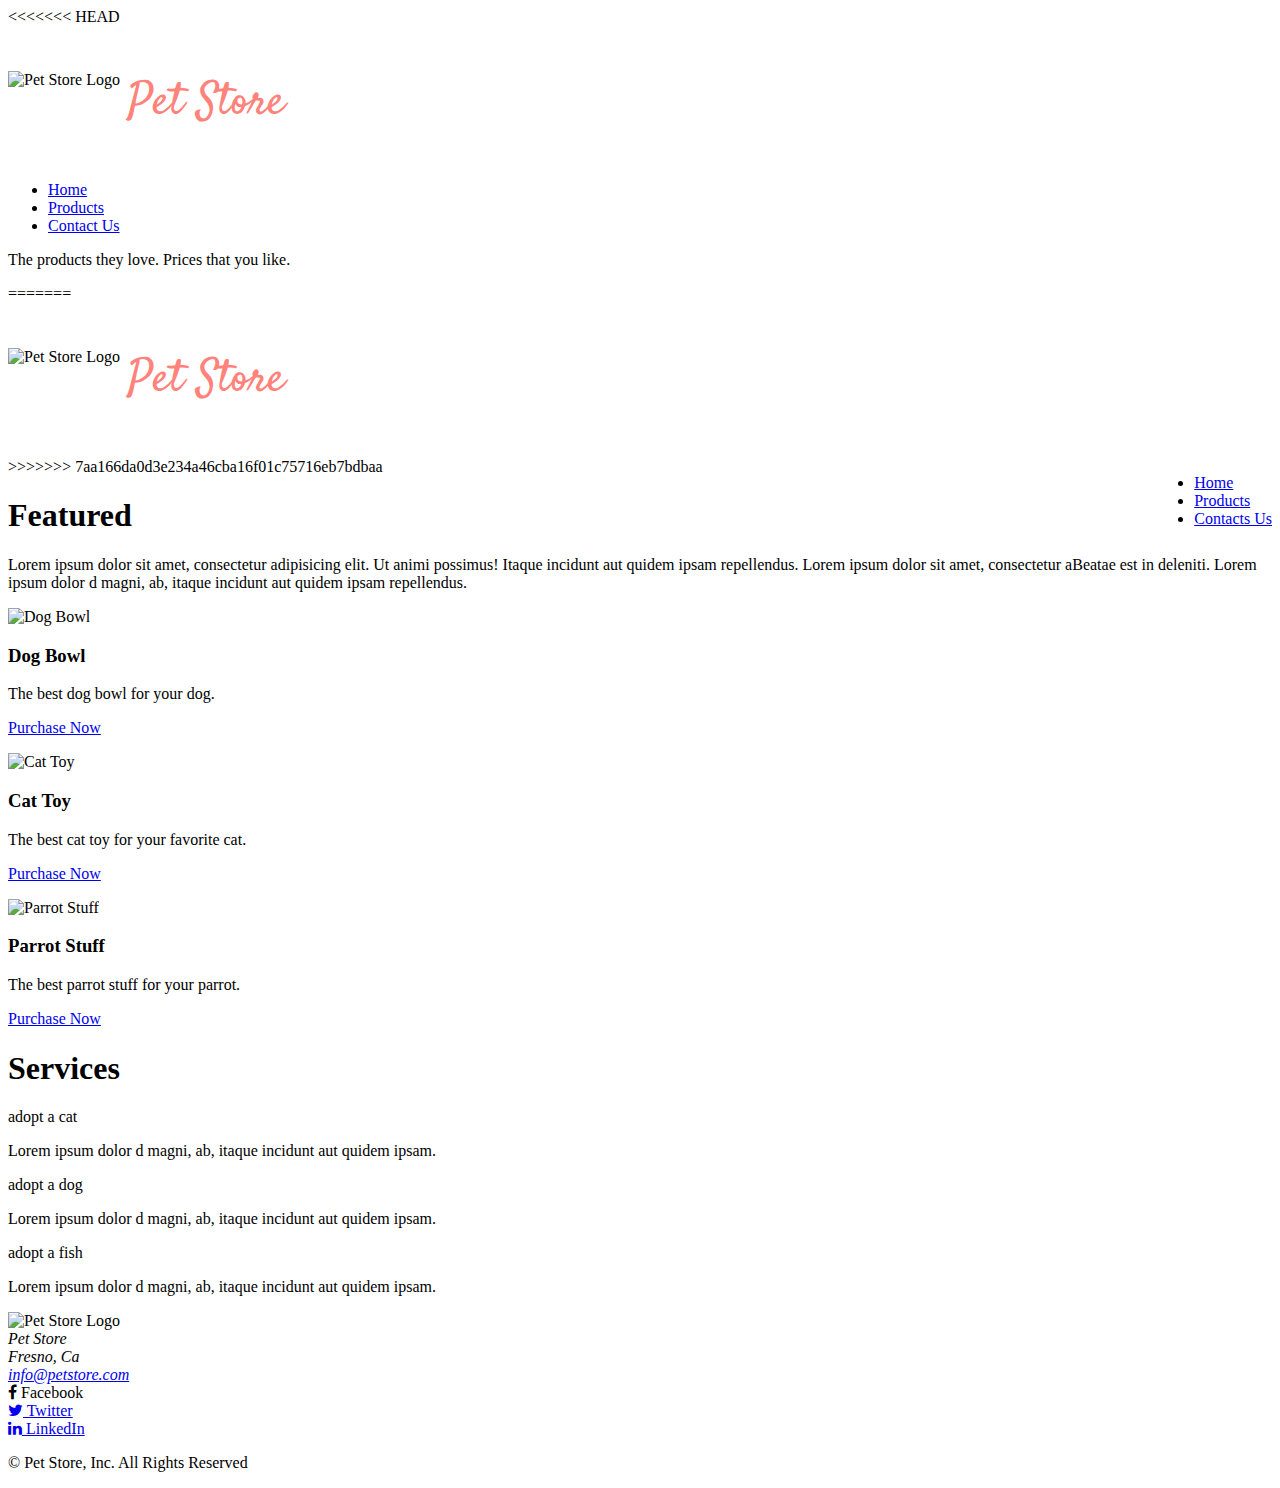
==== commit df1dc165: "merging" ====
--- a/index.html
+++ b/index.html
@@ -5,12 +5,13 @@
 	<meta name="viewport" content="width=device-width, initial-scale=1.0">
 	<title>Pet Store</title>
 	<link rel="stylesheet" href="css/bootstrap.min.css">
-	<link rel="stylesheet" href="css/font-awesome.min.css">
+	<link rel="stylesheet" href="https://maxcdn.bootstrapcdn.com/font-awesome/4.6.3/css/font-awesome.min.css">
 	<link rel="stylesheet" href="css/styles.css">
 
 
 </head>
 <body>
+<<<<<<< HEAD
 	<div class="container-fluid"><!--begin header layout -->
 		<div class="row">
 			<div class="col-md-4">
@@ -33,6 +34,28 @@
 	    </div> <!-- end jumbotron-->
 
 	</div>
+=======
+	<div class="col-md-4"><!--begin header layout -->
+		<img src="img/petstore_logo.png" alt= "Pet Store Logo" class="pull-left logo">
+		<h3 class="logo-text">Pet Store</h3>
+	</div>
+	<div class="col-md-4 col-md-offset-4"><!-- begin nav tabs -->
+		<ul class="nav nav-tabs pull-right">
+		  <li role="presentation" class="active"><a href="#">Home</a></li>
+		  <li role="presentation"><a href="#">Products</a></li>
+		  <li role="presentation"><a href="#">Contacts Us</a></li>
+        </ul>
+    </div><!-- end container: header -->
+	<div class="container-fluid"><!--begin banner layout -->
+		  <div class="jumbotron">
+ 		 	<div class="container-fluid">
+				<div class="hero-img img-responsive">
+					<p class="header-text center-block"></p>
+				</div> <!-- end of image center text -->
+ 	        </div>  <!-- end container-fluid-->
+	      </div> <!-- end jumbotron-->
+  	</div> <!-- end banner layout -->
+>>>>>>> 7aa166da0d3e234a46cba16f01c75716eb7bdbaa
 
     <div class="container">
 		<div class="row">
@@ -92,19 +115,20 @@
 	<!-- </div> -->
 	<div class="container-fluid footer">
 		<div class="row inner-footer">
-			<div class="col-md-3 footer-image">
-				<img src="img/petstore_logo.png" alt="Pet Store Logo" class="footer-logo center-block pull-right">
+			<div class="col-md-3 footer-cols">
+				<img src="img/petstore_logo.png" alt="Pet Store Logo" class="footer-logo center-block">
 			</div>
 			<div class="col-md-3 footer-cols">
 				<address>
 					Pet Store <br>
 					Fresno, Ca <br>
-					<a href="mailto:paisleypress@yahoo.com">info@petstore.com</a>
+					<a href="mailto:info@petstore.com">info@petstore.com</a>
+                </address>
 			</div>
 			<div class="col-md-3">
-				<a href="#" title="" target="_blank"><i class="fa fa-twitter" aria-hidden="true"></i>Twitter</a><br>
-                <a href="#" title="" target="_blank"><i class="fa fa-instagram" aria-hidden="true"></i>Instagram</a><br>
-                <a href="#" title="" target="_blank"><i class="fa fa-linkedin" aria-hidden="true"></i>LinkedIn</a><br>
+				<i class="fa fa-facebook" aria-hidden="true"></i>  Facebook<br>
+                <a href="#" title="" target="_blank"><i class="fa fa-twitter" aria-hidden="true"></i>  Twitter</a><br>
+                <a href="#" title="" target="_blank"><i class="fa fa-linkedin" aria-hidden="true"></i>  LinkedIn</a><br>
 			</div>
 		</div>
 		<div class="row">
@@ -113,7 +137,6 @@
 	</div>
 	<!-- scripts -->
   <script src="https://ajax.googleapis.com/ajax/libs/jquery/1.11.3/jquery.min.js"></script>
-  <link href='https://fonts.googleapis.com/css?family=Lobster' rel='stylesheet' type='text/css'>
   <script src="js/bootstrap.min.js"></script>
 </body>
 </html>
--- a/css/styles.css
+++ b/css/styles.css
@@ -1,8 +1,8 @@
 @import url(https://fonts.googleapis.com/css?family=Lato:300,400,700);
 @import url(https://fonts.googleapis.com/css?family=Satisfy);
 .logo {
-    width: 90px;
-    height: 75px;
+    width: 120px;
+    /*height: 75px;*/
 }
 .logo-text{
     font-family: "Satisfy", cursive;
@@ -10,12 +10,26 @@
     font-weight: 200;
     color: #ff827b;
 }
+<<<<<<< HEAD
 .nav {
     font-size: 28px;
     color: #61aee6;
     border: none !important;
-}
+=======
+.logo-img{
+    padding-left: 0px !important;
+>>>>>>> 7aa166da0d3e234a46cba16f01c75716eb7bdbaa
+}
+.header{
+    margin-left: 200px !important;
+    margin-right: 150px !important;
+    margin-bottom: 12px;
+}
+/*.nav {
+    font-size: 20px;
+}*/
 .nav-tabs {
+<<<<<<< HEAD
     padding-left: 160px;
     text-align: center;
 }
@@ -39,6 +53,24 @@
 }
 .content{
     margin-top: 40px !important;
+=======
+    padding-top: 15px;
+    border: none;
+>>>>>>> 7aa166da0d3e234a46cba16f01c75716eb7bdbaa
+}
+/*.nav-tabs li{
+
+}*/
+.nav-tabs > li > a{
+    font-size: 16px;
+    font-weight: 200;
+    text-align: top;
+    color: #000000;
+    border-radius: 8px !important;
+}
+.nav-tabs > li > a:hover{
+    color: #61aee6;
+    background-color: #ffffff;
 }
 .jumbotron, .container-fluid{
     padding-left: 0px !important;
@@ -46,8 +78,8 @@
     background-color: transparent;
 }
 .jumbotron{
-        padding-top: 0px !important;
-        padding-bottom: 0px;
+    padding-top: 0px !important;
+    padding-bottom: 0px;
 }
 .hero-img {
     width: 100%;
@@ -73,7 +105,7 @@
     text-transform: uppercase;
 }
 .featured-text {
-    text-align: justify;;
+    text-align: justify;
 }
 .thumbnail {
     background-color: #e0e0e0;
@@ -124,32 +156,73 @@
     line-height: 2.5em;
 }
 .footer{
-    background-color: #321000;
+    background-color: #231F20;
     min-height: 150px;
-    color: #fff;
-}
-.footer a {
-    color: #fff;
+    color: #BFC0C1;
+    font-size: 1.25em;
 }
 .footer-logo{
-    width: 110px;
+    width: 140px;
 }
 .footer-cols{
     border-right: 1px solid #333;
+    color:#BFC0C1;
 }
 .footer-cols address{
     padding-left: 20px;
 }
-.col-md-3 address.hover, .col-md-3 address.a{
-    color:#ff827b
+.footer-cols a.hover{
+    color:#ff827b;
 }
 .inner-footer{
     padding-top: 25px;
 }
 .footer-bottom-text {
     text-align: center;
+<<<<<<< HEAD
     background-color: transparent;
+=======
+    color:#4E4E4E;
+>>>>>>> 7aa166da0d3e234a46cba16f01c75716eb7bdbaa
 }
 .i {
     padding-right: 2px;
 }
+.doctor-info{
+    padding: 0px !important;
+    display:inline;
+    width: 600px;
+    margin-bottom: 20px;
+    margin-right: 50px;
+}
+.doc-img{
+    width: 220px;
+}
+.doc-title{
+    font-size:2.25em;
+    font-weight: bold;
+}
+.doc-text{
+    font-size:1.25em;
+}
+thead{
+    border-bottom: 2px solid #ddd;
+    line-height: 2.5em;
+    font-size: 1.50em;
+    font-weight: bold;
+}
+tr {
+    border-bottom: 1px solid #ddd;
+}
+td {
+    line-height: 2.5em;
+    padding-right: 125px;
+    font-size: 1.25em;
+}
+.content{
+    margin-left: 200px !important;
+    margin-right: 150px !important;
+}
+.map-text{
+    font-size: 1.2em;
+}
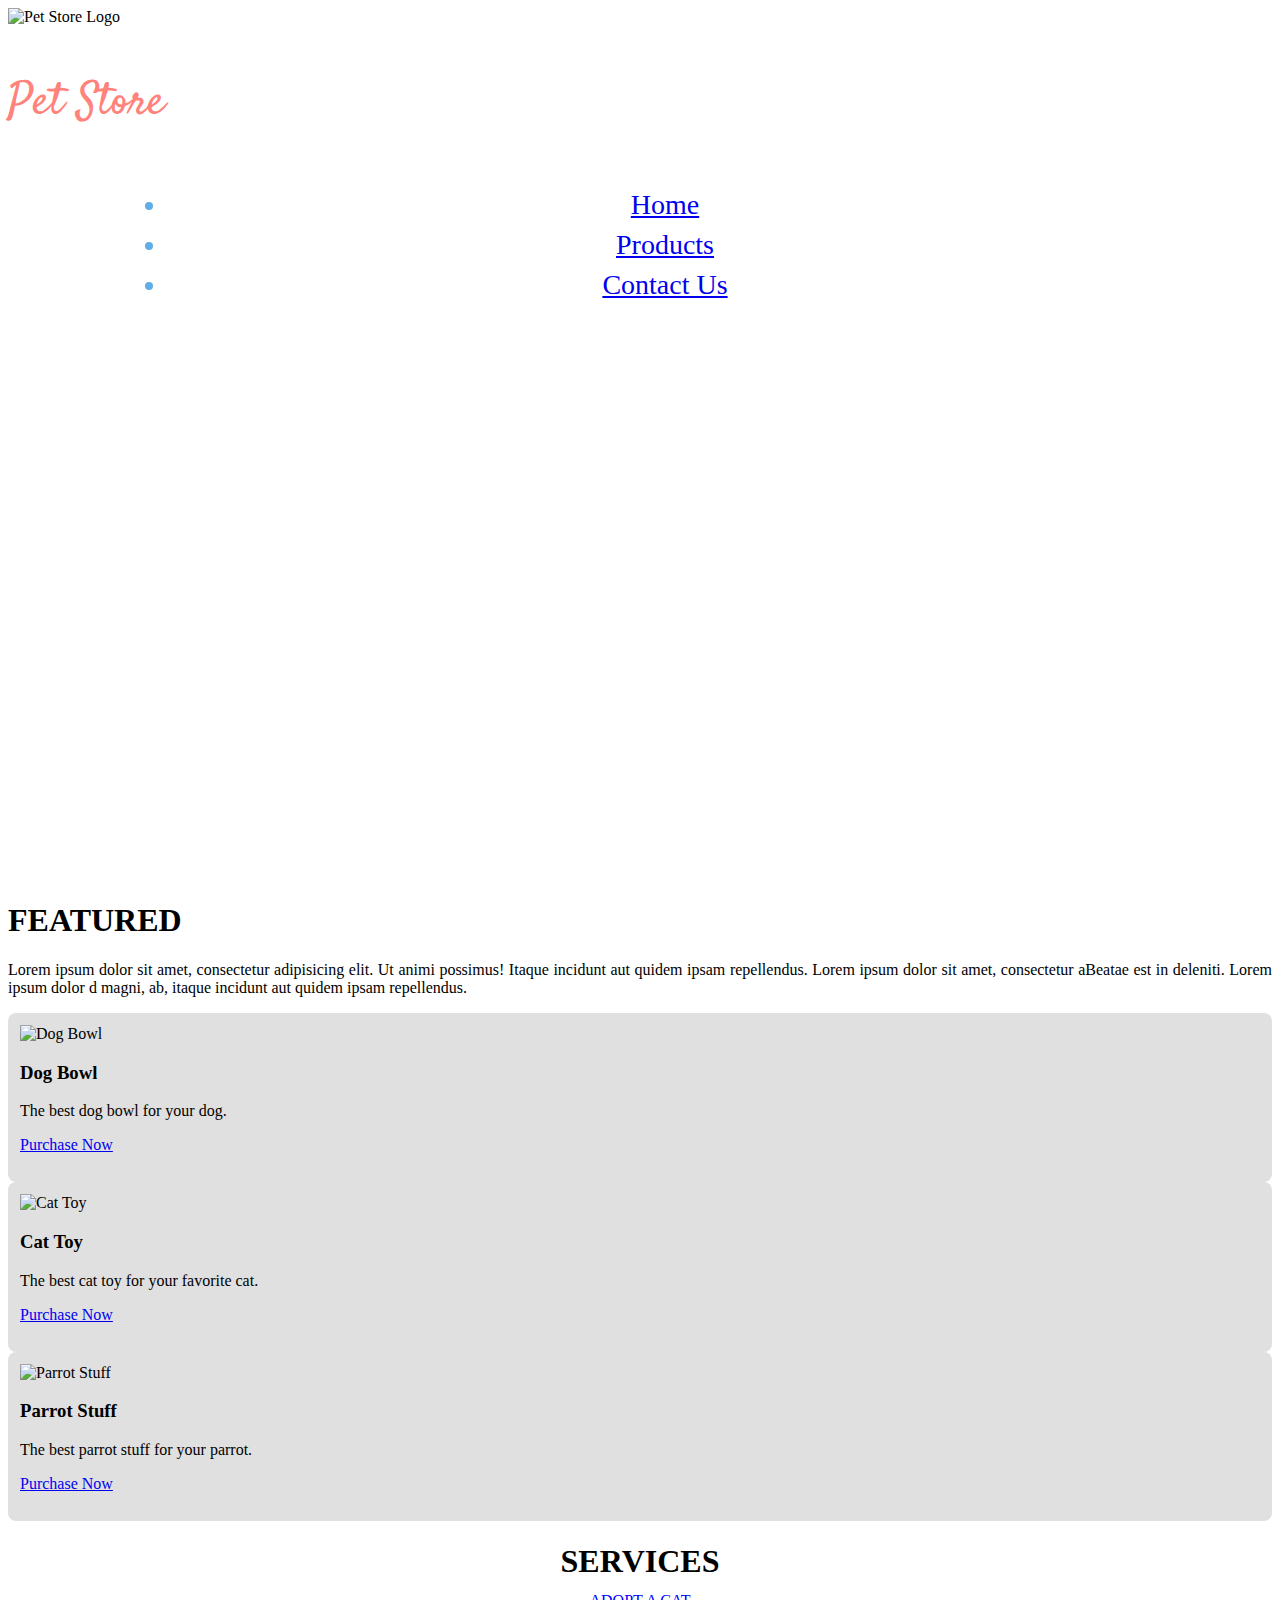
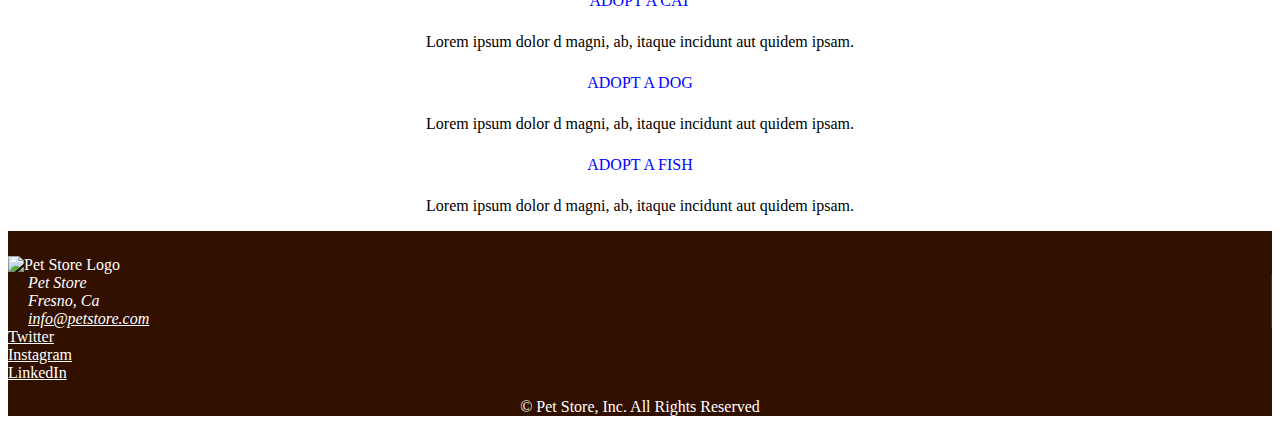
==== commit 1c598e97: "additional functionality added" ====
--- a/index.html
+++ b/index.html
@@ -5,13 +5,12 @@
 	<meta name="viewport" content="width=device-width, initial-scale=1.0">
 	<title>Pet Store</title>
 	<link rel="stylesheet" href="css/bootstrap.min.css">
-	<link rel="stylesheet" href="https://maxcdn.bootstrapcdn.com/font-awesome/4.6.3/css/font-awesome.min.css">
+	<link rel="stylesheet" href="css/font-awesome.min.css">
 	<link rel="stylesheet" href="css/styles.css">
 
 
 </head>
 <body>
-<<<<<<< HEAD
 	<div class="container-fluid"><!--begin header layout -->
 		<div class="row">
 			<div class="col-md-4">
@@ -34,28 +33,6 @@
 	    </div> <!-- end jumbotron-->
 
 	</div>
-=======
-	<div class="col-md-4"><!--begin header layout -->
-		<img src="img/petstore_logo.png" alt= "Pet Store Logo" class="pull-left logo">
-		<h3 class="logo-text">Pet Store</h3>
-	</div>
-	<div class="col-md-4 col-md-offset-4"><!-- begin nav tabs -->
-		<ul class="nav nav-tabs pull-right">
-		  <li role="presentation" class="active"><a href="#">Home</a></li>
-		  <li role="presentation"><a href="#">Products</a></li>
-		  <li role="presentation"><a href="#">Contacts Us</a></li>
-        </ul>
-    </div><!-- end container: header -->
-	<div class="container-fluid"><!--begin banner layout -->
-		  <div class="jumbotron">
- 		 	<div class="container-fluid">
-				<div class="hero-img img-responsive">
-					<p class="header-text center-block"></p>
-				</div> <!-- end of image center text -->
- 	        </div>  <!-- end container-fluid-->
-	      </div> <!-- end jumbotron-->
-  	</div> <!-- end banner layout -->
->>>>>>> 7aa166da0d3e234a46cba16f01c75716eb7bdbaa
 
     <div class="container">
 		<div class="row">
@@ -115,20 +92,19 @@
 	<!-- </div> -->
 	<div class="container-fluid footer">
 		<div class="row inner-footer">
-			<div class="col-md-3 footer-cols">
-				<img src="img/petstore_logo.png" alt="Pet Store Logo" class="footer-logo center-block">
+			<div class="col-md-3 footer-image">
+				<img src="img/petstore_logo.png" alt="Pet Store Logo" class="footer-logo center-block pull-right">
 			</div>
 			<div class="col-md-3 footer-cols">
 				<address>
 					Pet Store <br>
 					Fresno, Ca <br>
-					<a href="mailto:info@petstore.com">info@petstore.com</a>
-                </address>
+					<a href="mailto:paisleypress@yahoo.com">info@petstore.com</a>
 			</div>
 			<div class="col-md-3">
-				<i class="fa fa-facebook" aria-hidden="true"></i>  Facebook<br>
-                <a href="#" title="" target="_blank"><i class="fa fa-twitter" aria-hidden="true"></i>  Twitter</a><br>
-                <a href="#" title="" target="_blank"><i class="fa fa-linkedin" aria-hidden="true"></i>  LinkedIn</a><br>
+				<a href="#" title="" target="_blank"><i class="fa fa-twitter" aria-hidden="true"></i>Twitter</a><br>
+                <a href="#" title="" target="_blank"><i class="fa fa-instagram" aria-hidden="true"></i>Instagram</a><br>
+                <a href="#" title="" target="_blank"><i class="fa fa-linkedin" aria-hidden="true"></i>LinkedIn</a><br>
 			</div>
 		</div>
 		<div class="row">
@@ -137,6 +113,7 @@
 	</div>
 	<!-- scripts -->
   <script src="https://ajax.googleapis.com/ajax/libs/jquery/1.11.3/jquery.min.js"></script>
+  <link href='https://fonts.googleapis.com/css?family=Lobster' rel='stylesheet' type='text/css'>
   <script src="js/bootstrap.min.js"></script>
 </body>
 </html>
--- a/css/styles.css
+++ b/css/styles.css
@@ -1,8 +1,8 @@
 @import url(https://fonts.googleapis.com/css?family=Lato:300,400,700);
 @import url(https://fonts.googleapis.com/css?family=Satisfy);
 .logo {
-    width: 120px;
-    /*height: 75px;*/
+    width: 90px;
+    height: 75px;
 }
 .logo-text{
     font-family: "Satisfy", cursive;
@@ -10,26 +10,12 @@
     font-weight: 200;
     color: #ff827b;
 }
-<<<<<<< HEAD
 .nav {
     font-size: 28px;
     color: #61aee6;
     border: none !important;
-=======
-.logo-img{
-    padding-left: 0px !important;
->>>>>>> 7aa166da0d3e234a46cba16f01c75716eb7bdbaa
 }
-.header{
-    margin-left: 200px !important;
-    margin-right: 150px !important;
-    margin-bottom: 12px;
-}
-/*.nav {
-    font-size: 20px;
-}*/
 .nav-tabs {
-<<<<<<< HEAD
     padding-left: 160px;
     text-align: center;
 }
@@ -53,24 +39,6 @@
 }
 .content{
     margin-top: 40px !important;
-=======
-    padding-top: 15px;
-    border: none;
->>>>>>> 7aa166da0d3e234a46cba16f01c75716eb7bdbaa
-}
-/*.nav-tabs li{
-
-}*/
-.nav-tabs > li > a{
-    font-size: 16px;
-    font-weight: 200;
-    text-align: top;
-    color: #000000;
-    border-radius: 8px !important;
-}
-.nav-tabs > li > a:hover{
-    color: #61aee6;
-    background-color: #ffffff;
 }
 .jumbotron, .container-fluid{
     padding-left: 0px !important;
@@ -78,8 +46,8 @@
     background-color: transparent;
 }
 .jumbotron{
-    padding-top: 0px !important;
-    padding-bottom: 0px;
+        padding-top: 0px !important;
+        padding-bottom: 0px;
 }
 .hero-img {
     width: 100%;
@@ -105,7 +73,7 @@
     text-transform: uppercase;
 }
 .featured-text {
-    text-align: justify;
+    text-align: justify;;
 }
 .thumbnail {
     background-color: #e0e0e0;
@@ -156,73 +124,32 @@
     line-height: 2.5em;
 }
 .footer{
-    background-color: #231F20;
+    background-color: #321000;
     min-height: 150px;
-    color: #BFC0C1;
-    font-size: 1.25em;
+    color: #fff;
+}
+.footer a {
+    color: #fff;
 }
 .footer-logo{
-    width: 140px;
+    width: 110px;
 }
 .footer-cols{
     border-right: 1px solid #333;
-    color:#BFC0C1;
 }
 .footer-cols address{
     padding-left: 20px;
 }
-.footer-cols a.hover{
-    color:#ff827b;
+.col-md-3 address.hover, .col-md-3 address.a{
+    color:#ff827b
 }
 .inner-footer{
     padding-top: 25px;
 }
 .footer-bottom-text {
     text-align: center;
-<<<<<<< HEAD
     background-color: transparent;
-=======
-    color:#4E4E4E;
->>>>>>> 7aa166da0d3e234a46cba16f01c75716eb7bdbaa
 }
 .i {
     padding-right: 2px;
 }
-.doctor-info{
-    padding: 0px !important;
-    display:inline;
-    width: 600px;
-    margin-bottom: 20px;
-    margin-right: 50px;
-}
-.doc-img{
-    width: 220px;
-}
-.doc-title{
-    font-size:2.25em;
-    font-weight: bold;
-}
-.doc-text{
-    font-size:1.25em;
-}
-thead{
-    border-bottom: 2px solid #ddd;
-    line-height: 2.5em;
-    font-size: 1.50em;
-    font-weight: bold;
-}
-tr {
-    border-bottom: 1px solid #ddd;
-}
-td {
-    line-height: 2.5em;
-    padding-right: 125px;
-    font-size: 1.25em;
-}
-.content{
-    margin-left: 200px !important;
-    margin-right: 150px !important;
-}
-.map-text{
-    font-size: 1.2em;
-}
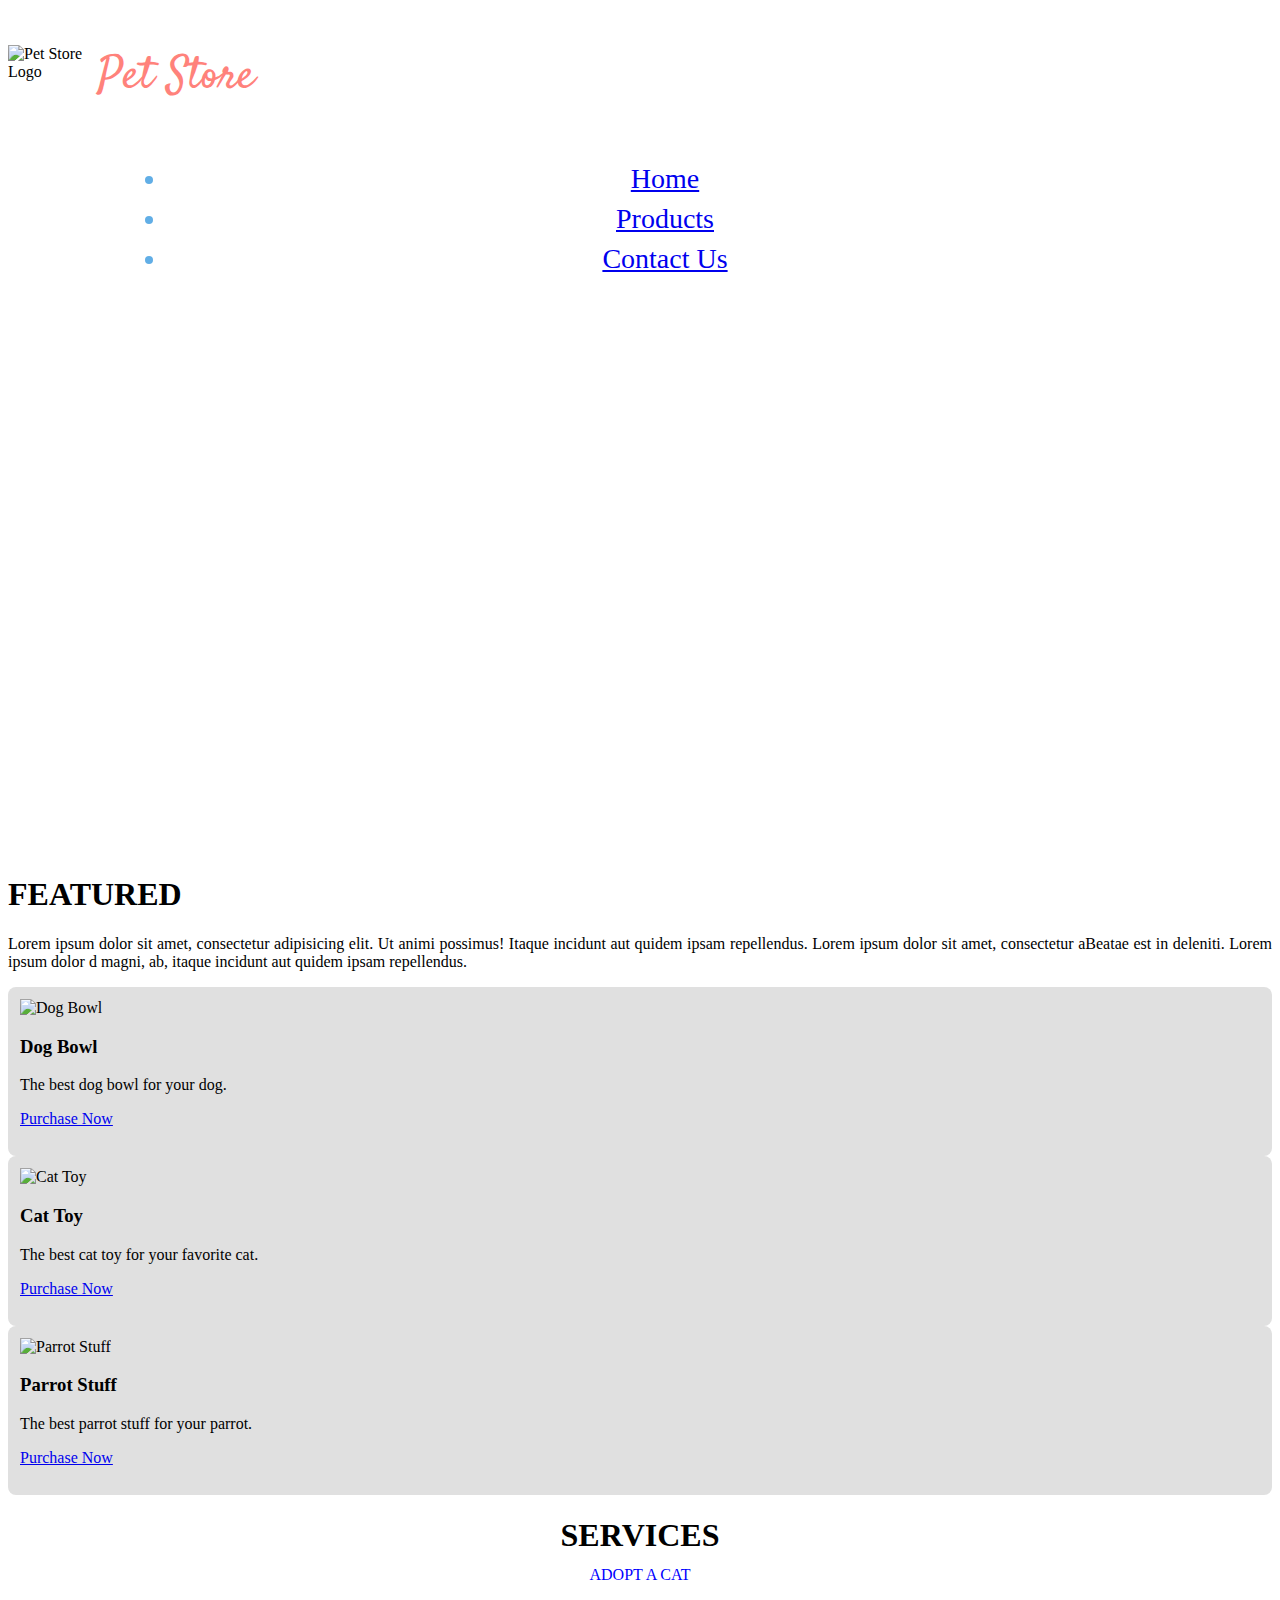
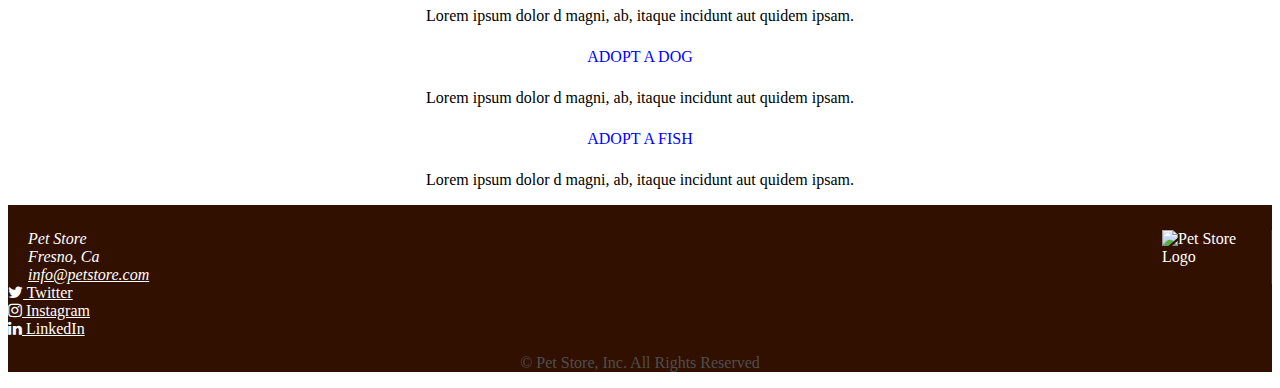
==== commit 0b12218a: "code changes for social media icons and nav-tabs" ====
--- a/index.html
+++ b/index.html
@@ -5,7 +5,7 @@
 	<meta name="viewport" content="width=device-width, initial-scale=1.0">
 	<title>Pet Store</title>
 	<link rel="stylesheet" href="css/bootstrap.min.css">
-	<link rel="stylesheet" href="css/font-awesome.min.css">
+	<link rel="stylesheet" href="https://maxcdn.bootstrapcdn.com/font-awesome/4.6.3/css/font-awesome.min.css">
 	<link rel="stylesheet" href="css/styles.css">
 
 
@@ -102,9 +102,9 @@
 					<a href="mailto:paisleypress@yahoo.com">info@petstore.com</a>
 			</div>
 			<div class="col-md-3">
-				<a href="#" title="" target="_blank"><i class="fa fa-twitter" aria-hidden="true"></i>Twitter</a><br>
-                <a href="#" title="" target="_blank"><i class="fa fa-instagram" aria-hidden="true"></i>Instagram</a><br>
-                <a href="#" title="" target="_blank"><i class="fa fa-linkedin" aria-hidden="true"></i>LinkedIn</a><br>
+				<a href="#" title="" target="_blank"><i class="fa fa-twitter" aria-hidden="true"></i>  Twitter</a><br>
+                <a href="#" title="" target="_blank"><i class="fa fa-instagram" aria-hidden="true"></i>  Instagram</a><br>
+                <a href="#" title="" target="_blank"><i class="fa fa-linkedin" aria-hidden="true"></i>  LinkedIn</a><br>
 			</div>
 		</div>
 		<div class="row">
--- a/css/styles.css
+++ b/css/styles.css
@@ -9,6 +9,11 @@
     font-size: 45px;
     font-weight: 200;
     color: #ff827b;
+}
+.header{
+    margin-left: 200px !important;
+    margin-right: 150px !important;
+    margin-bottom: 12px;
 }
 .nav {
     font-size: 28px;
@@ -73,7 +78,7 @@
     text-transform: uppercase;
 }
 .featured-text {
-    text-align: justify;;
+    text-align: justify;
 }
 .thumbnail {
     background-color: #e0e0e0;
@@ -149,6 +154,7 @@
 .footer-bottom-text {
     text-align: center;
     background-color: transparent;
+    color:#4E4E4E;
 }
 .i {
     padding-right: 2px;
